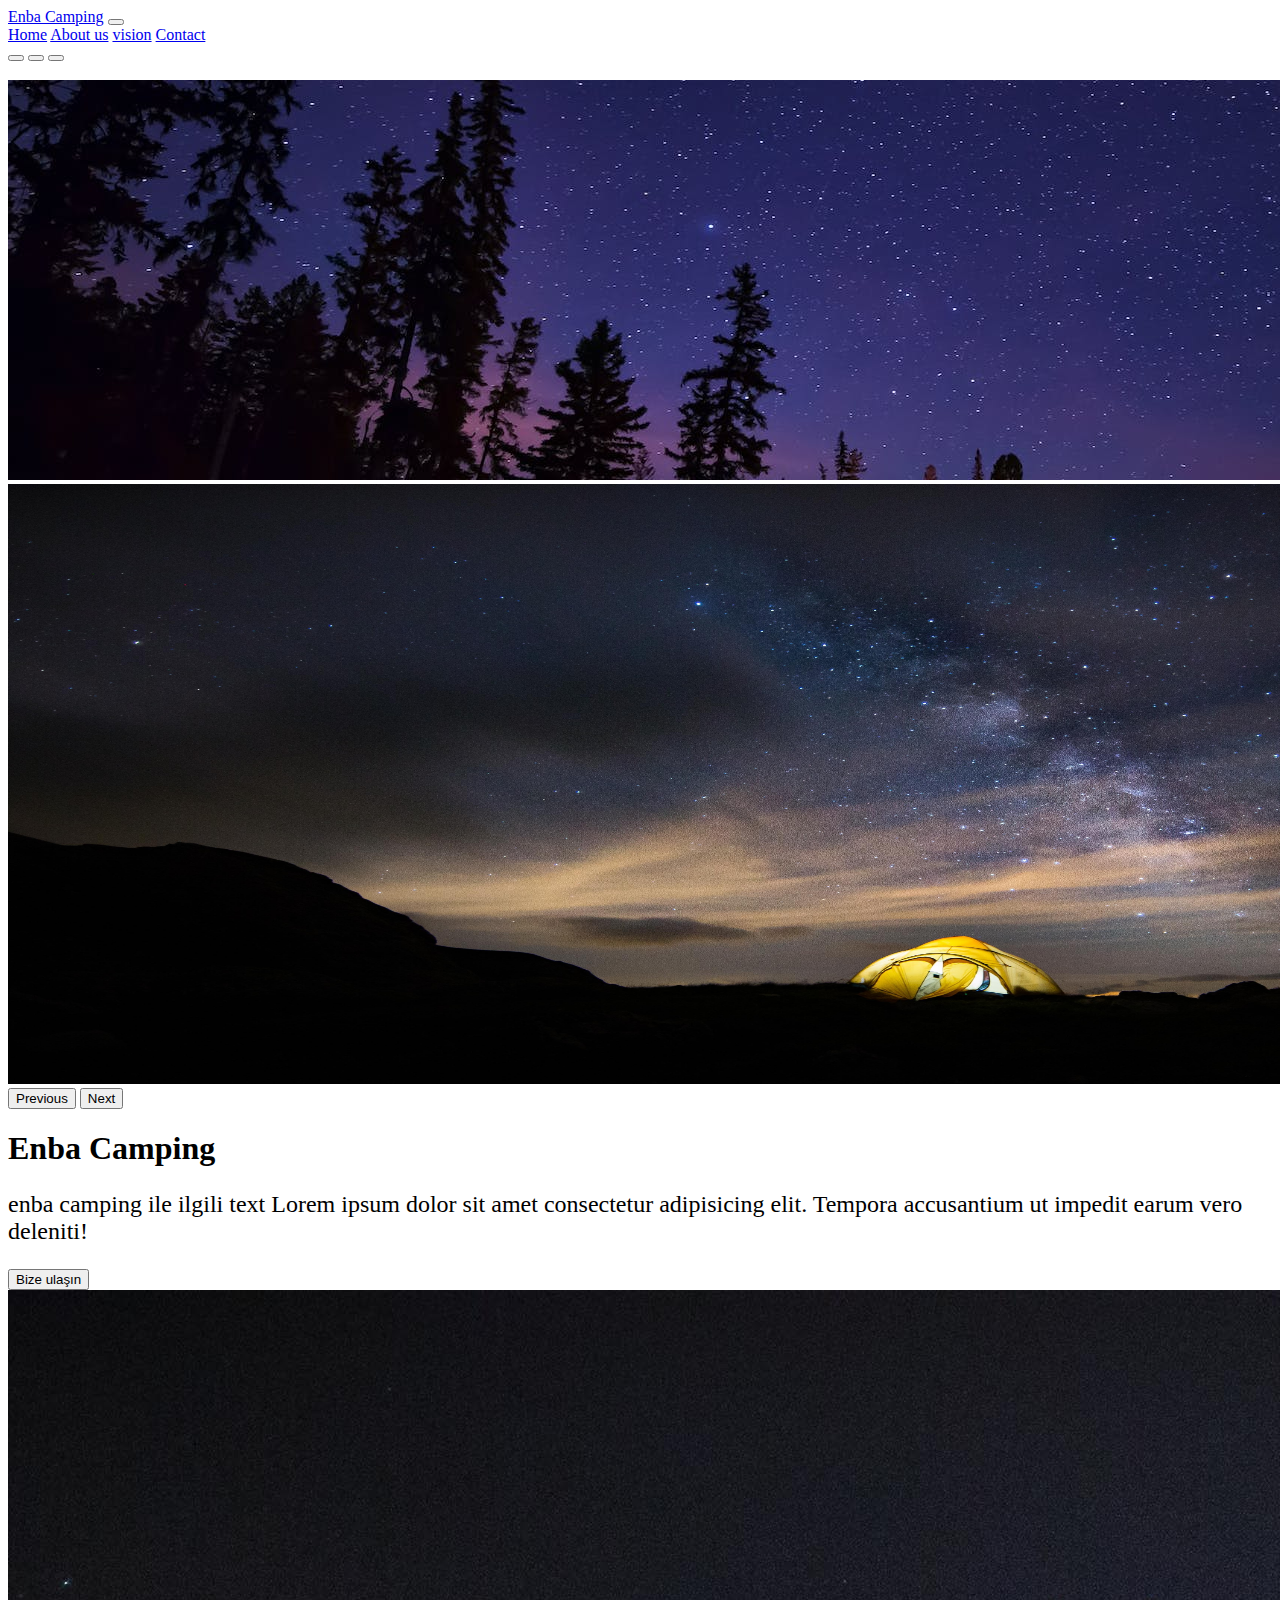
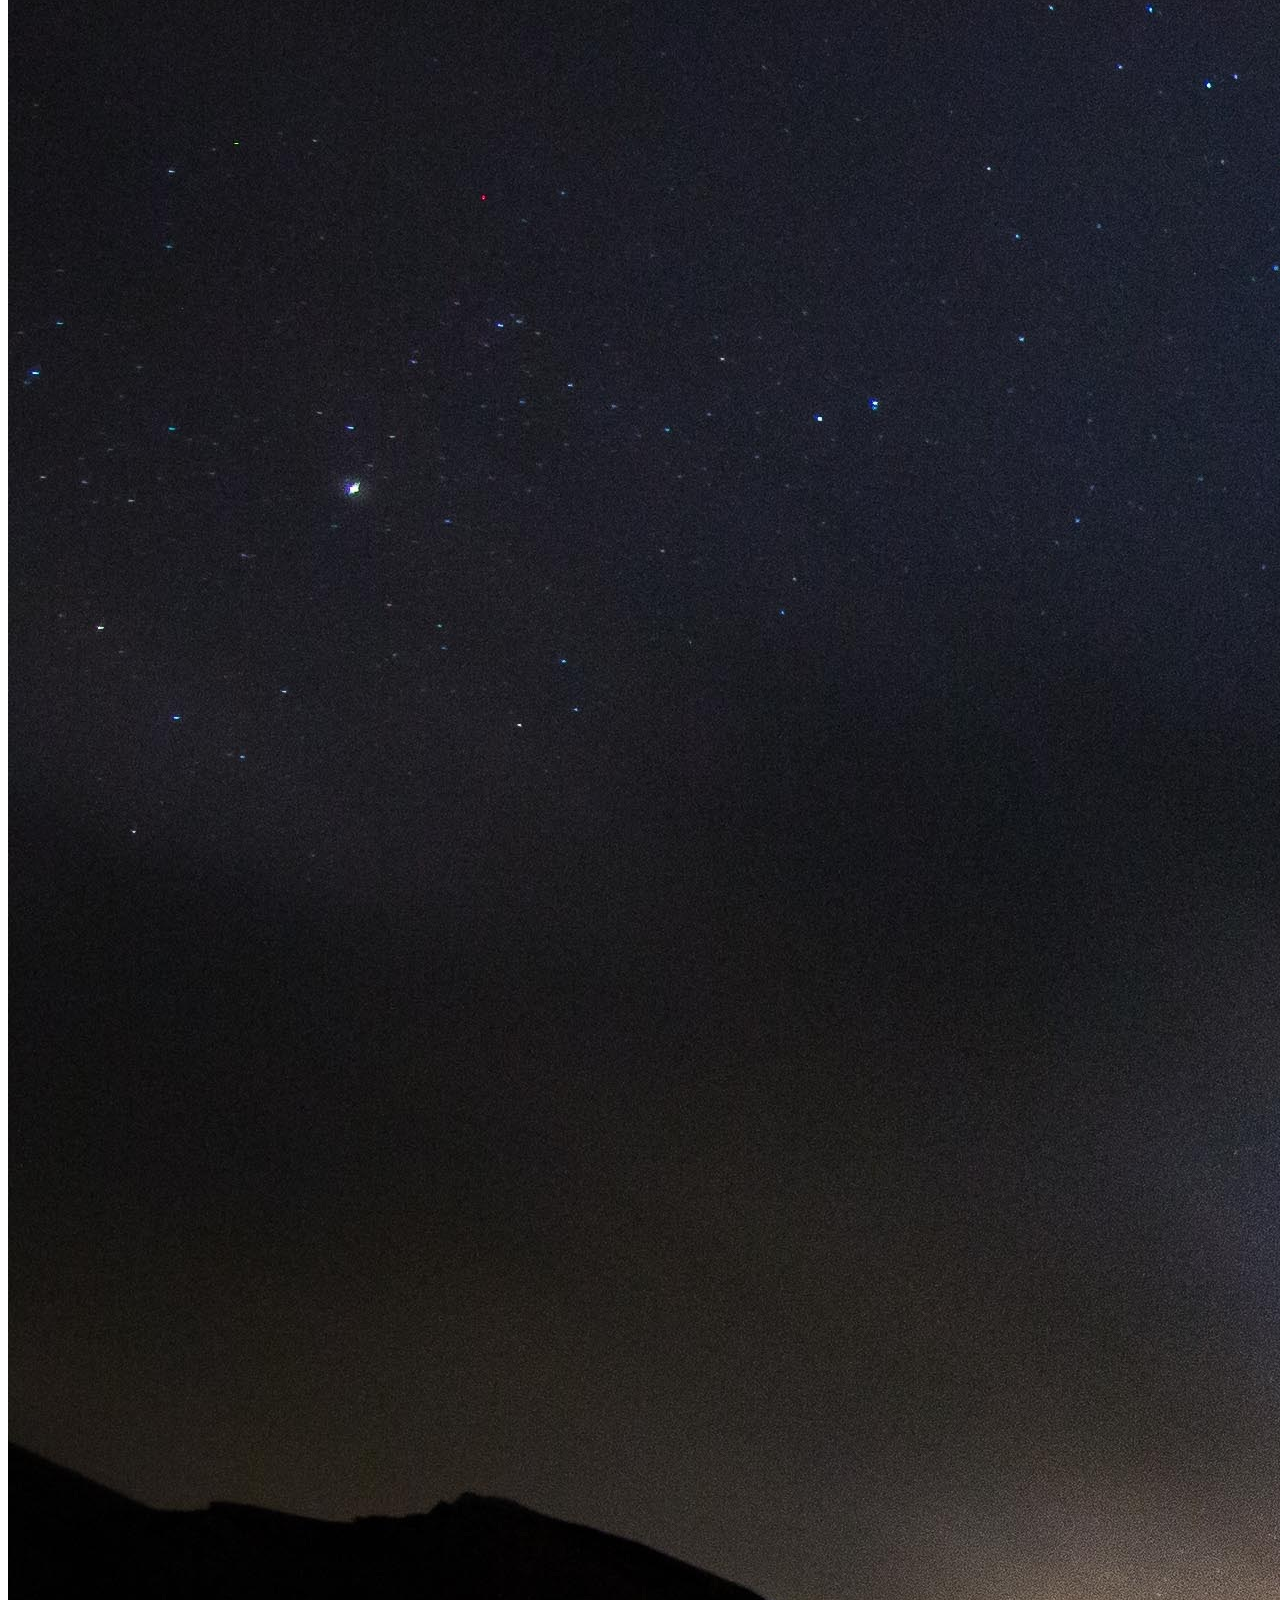
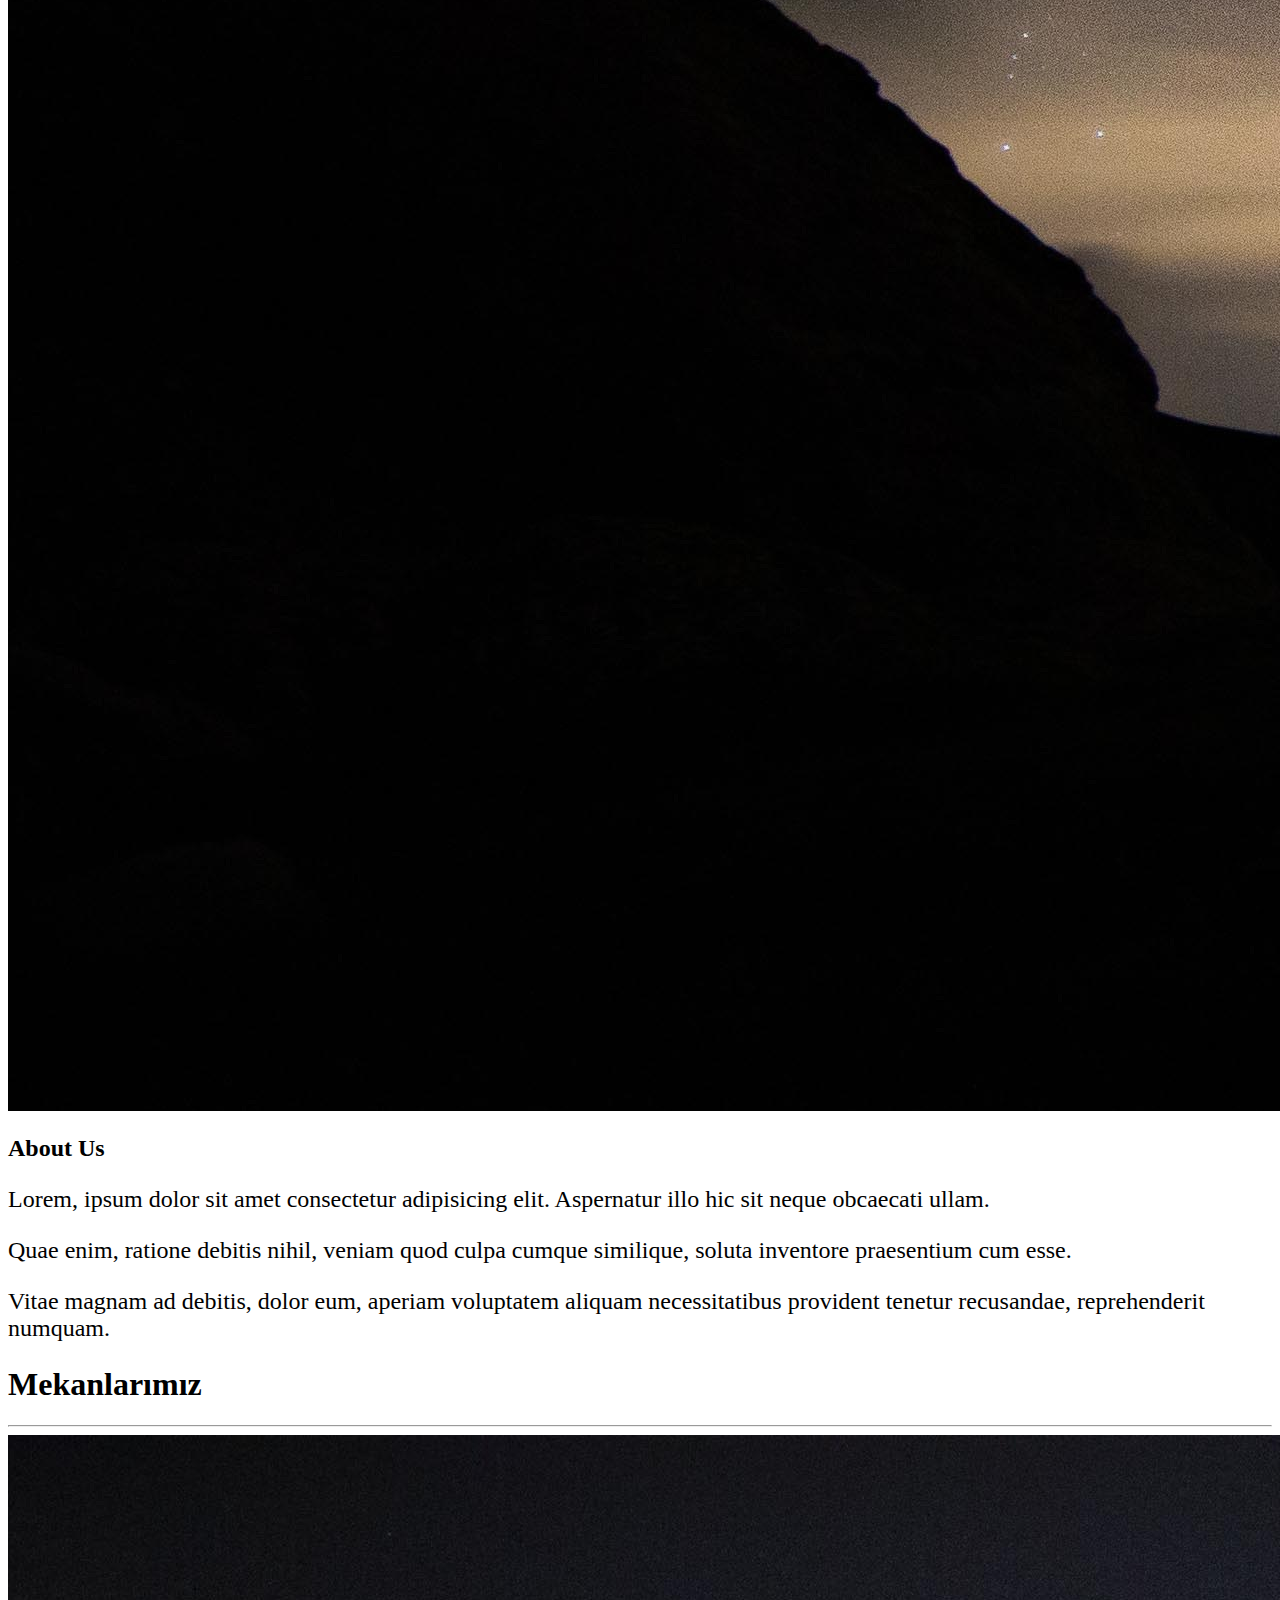
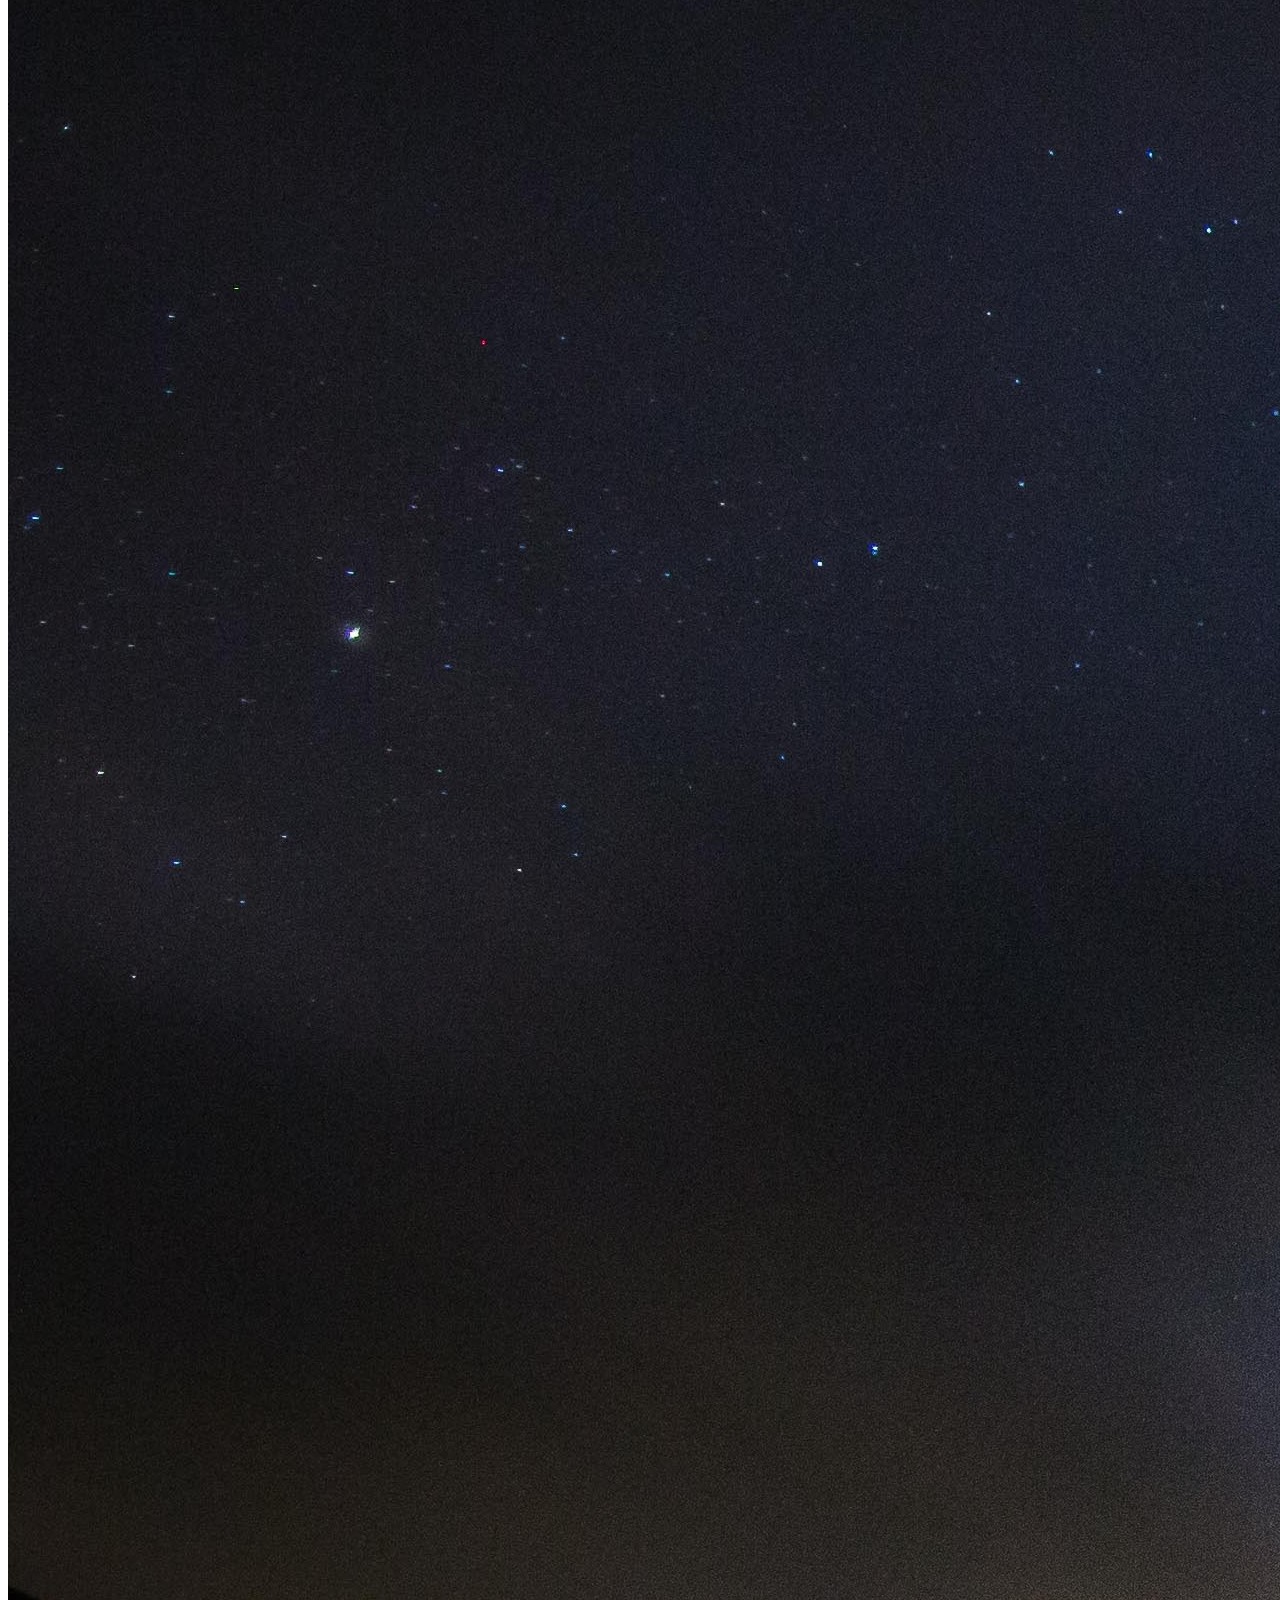
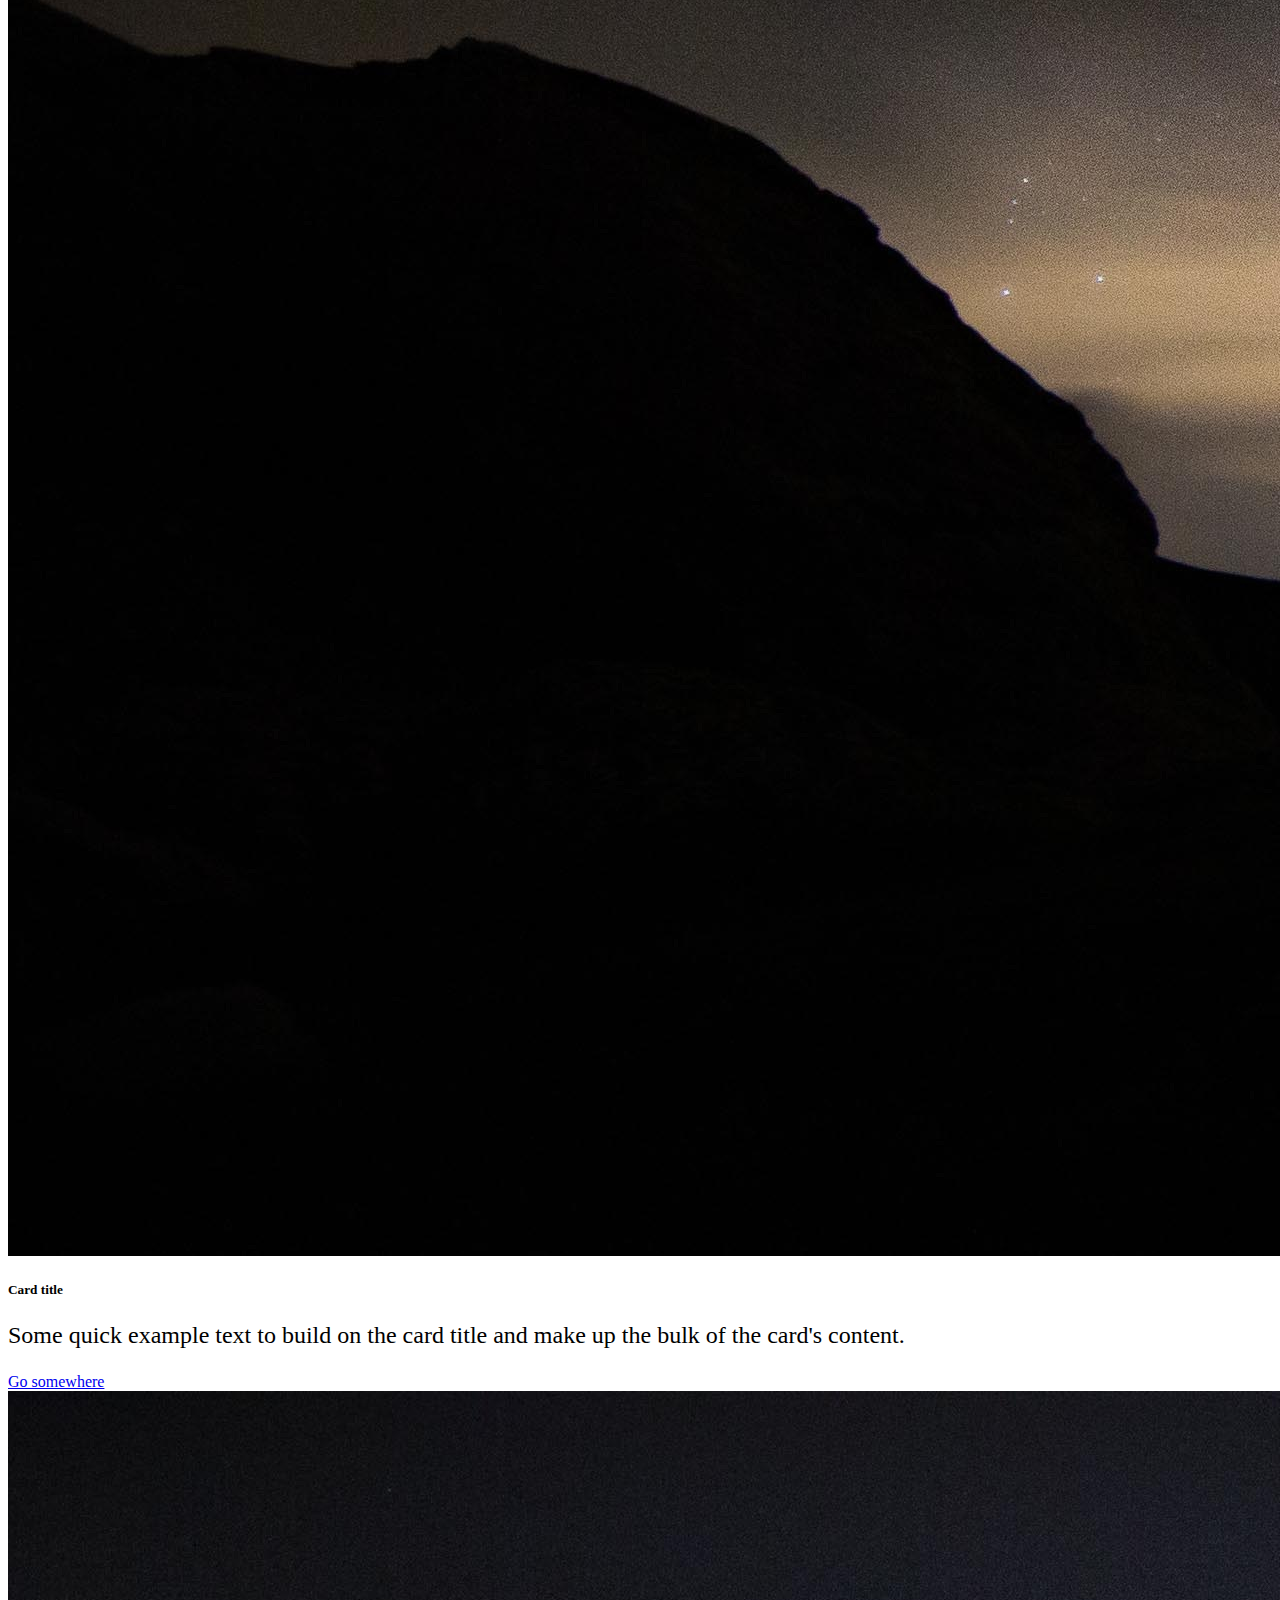
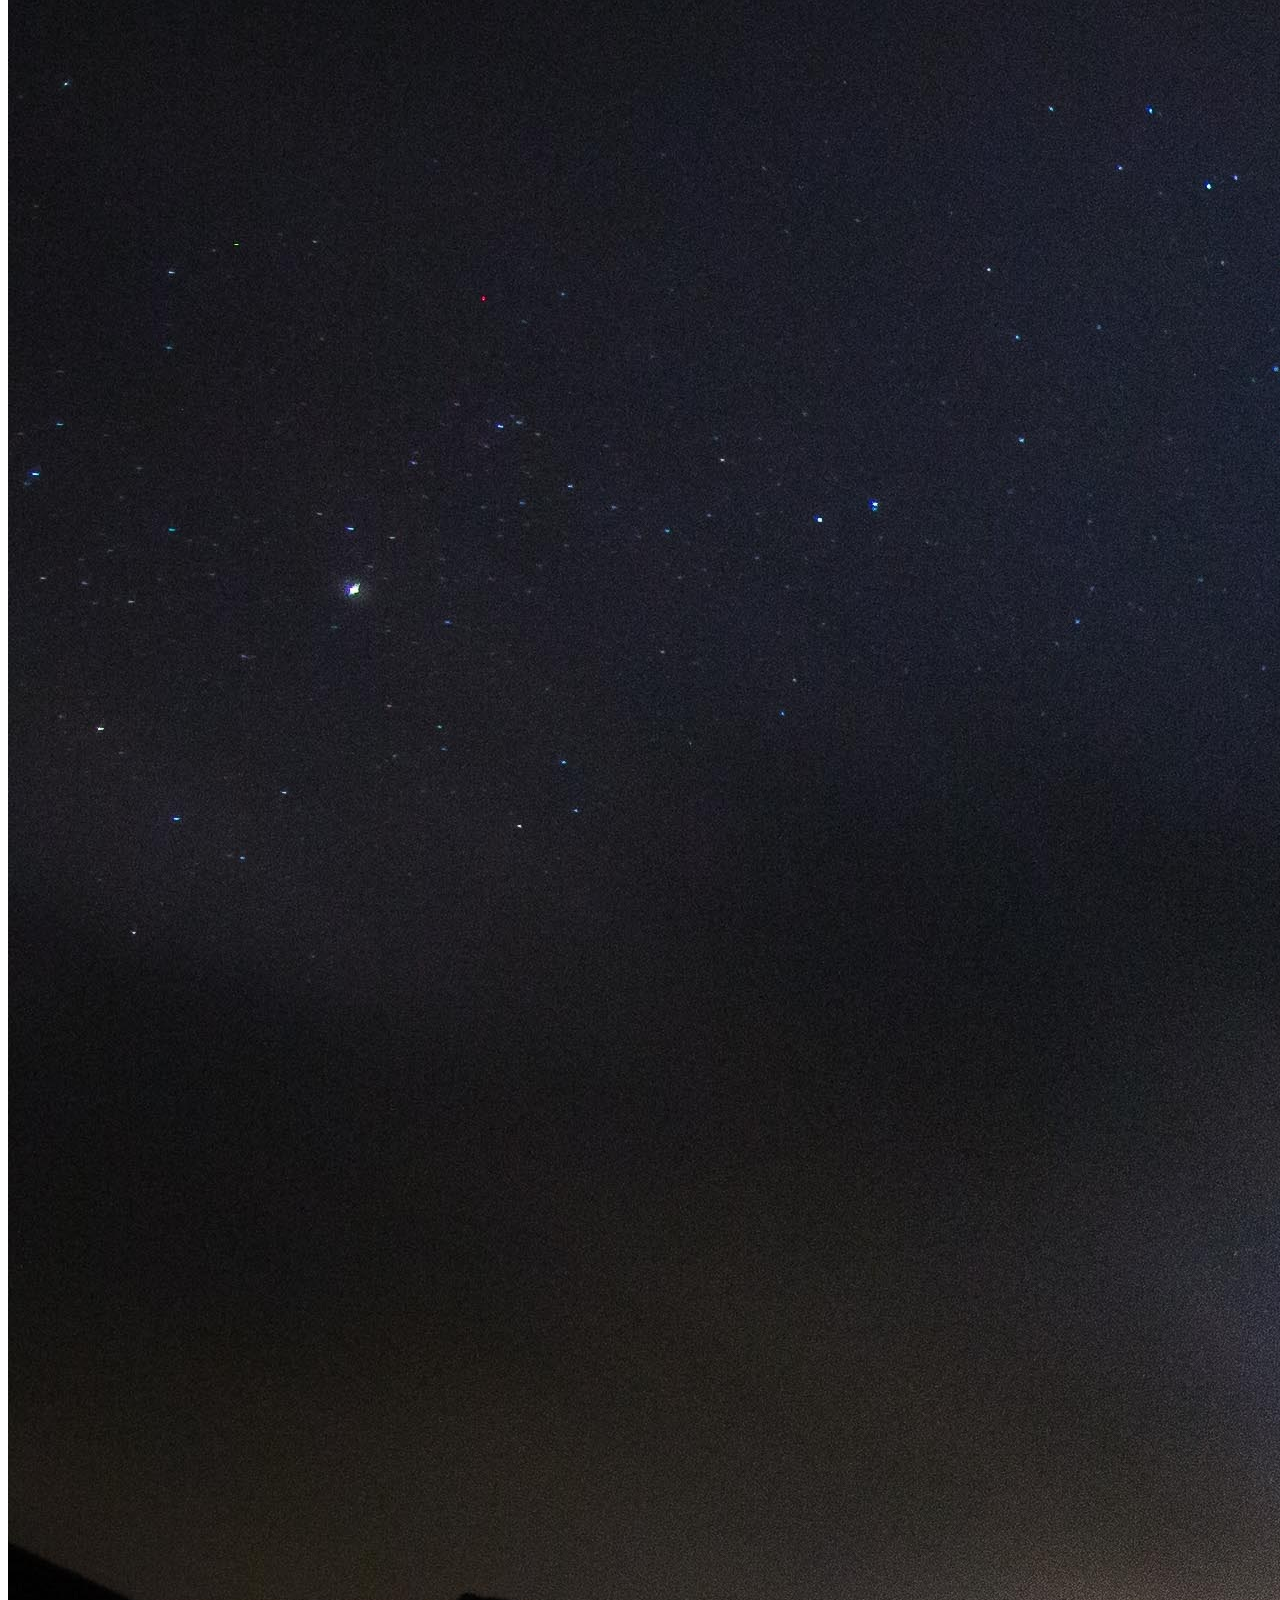
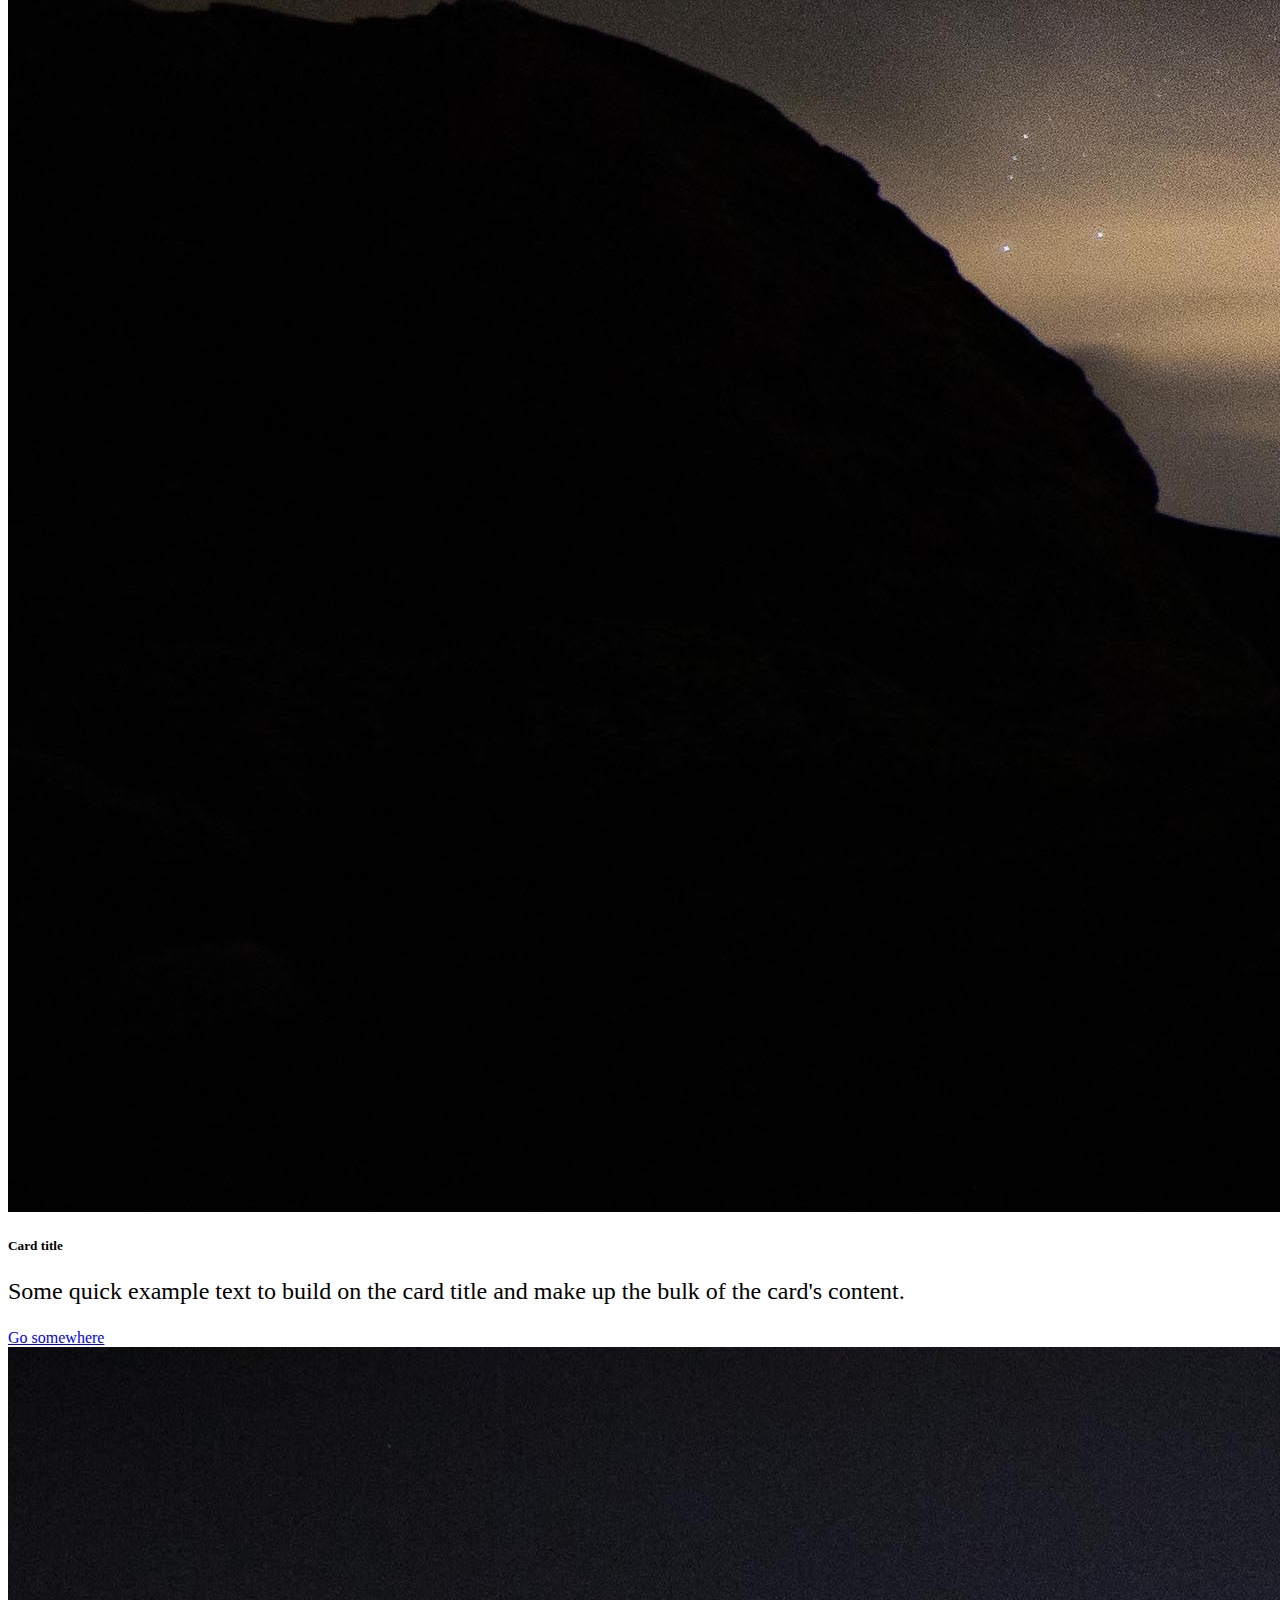
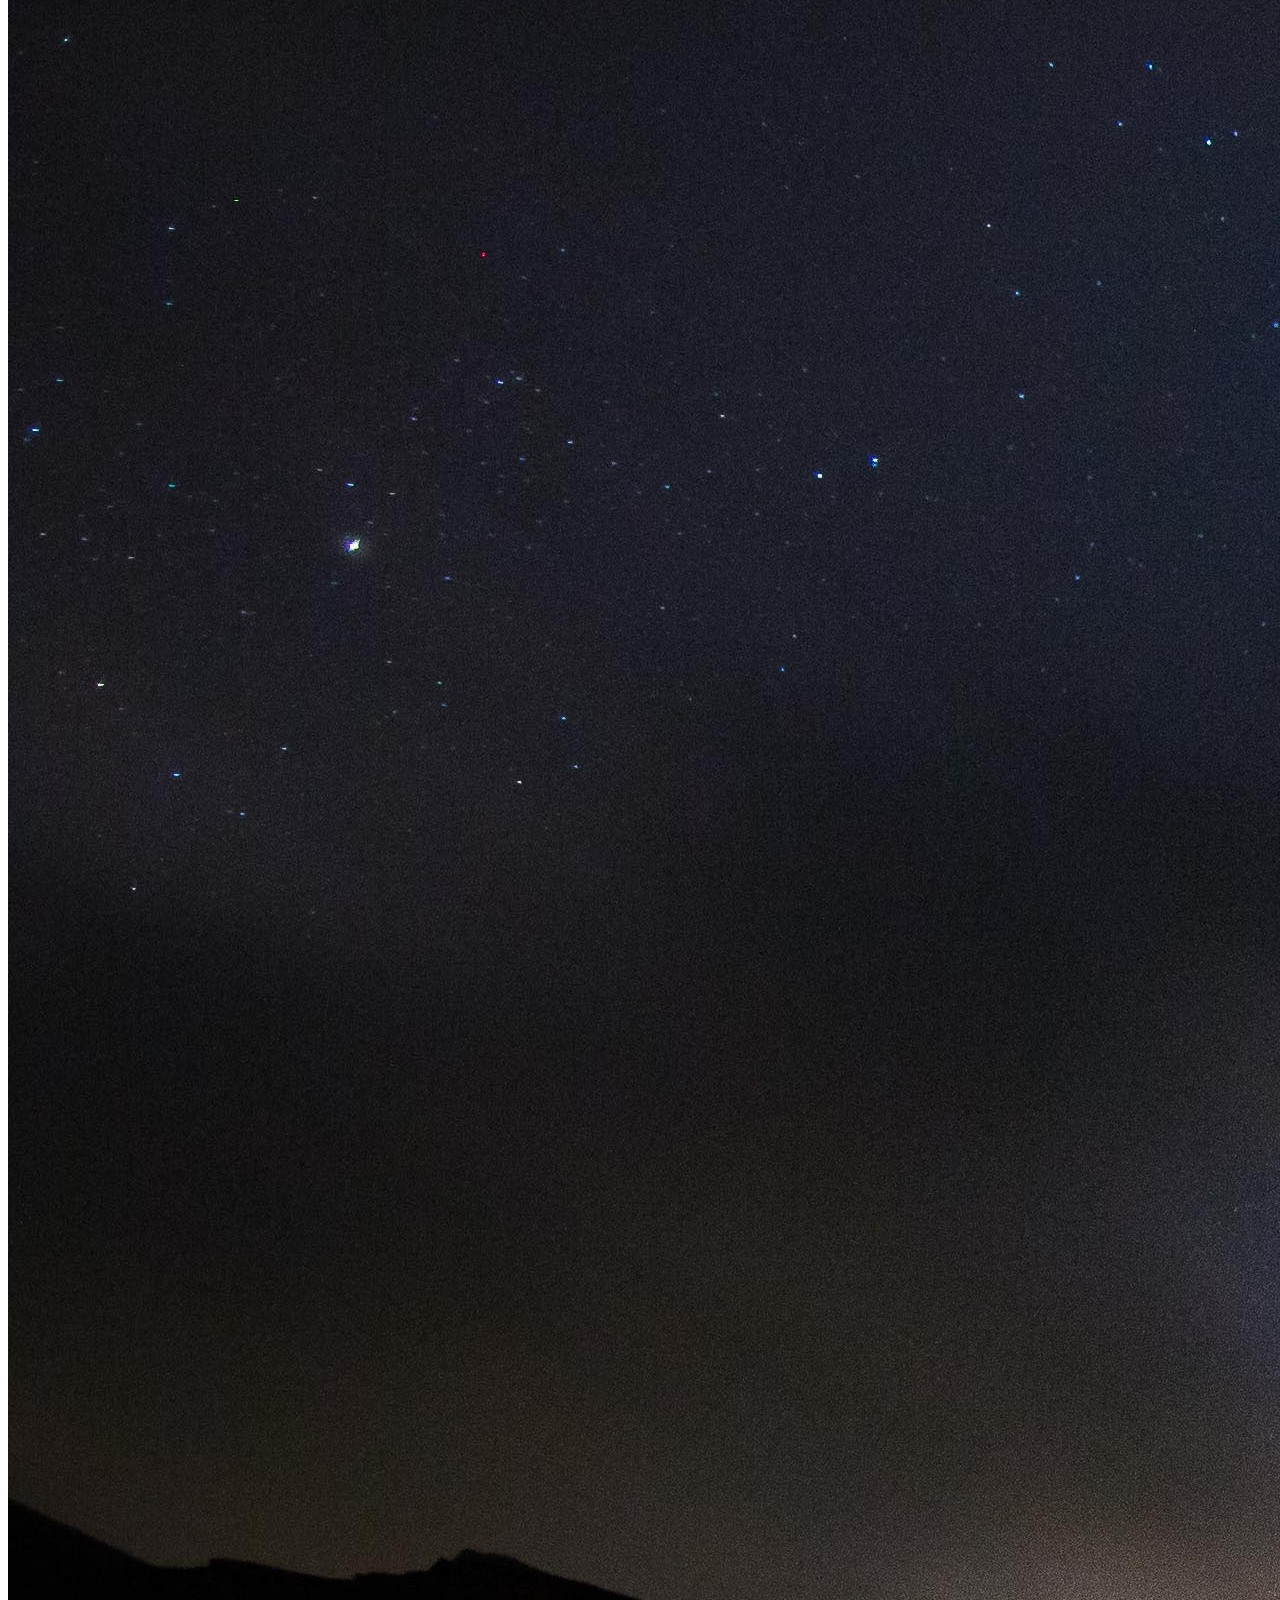
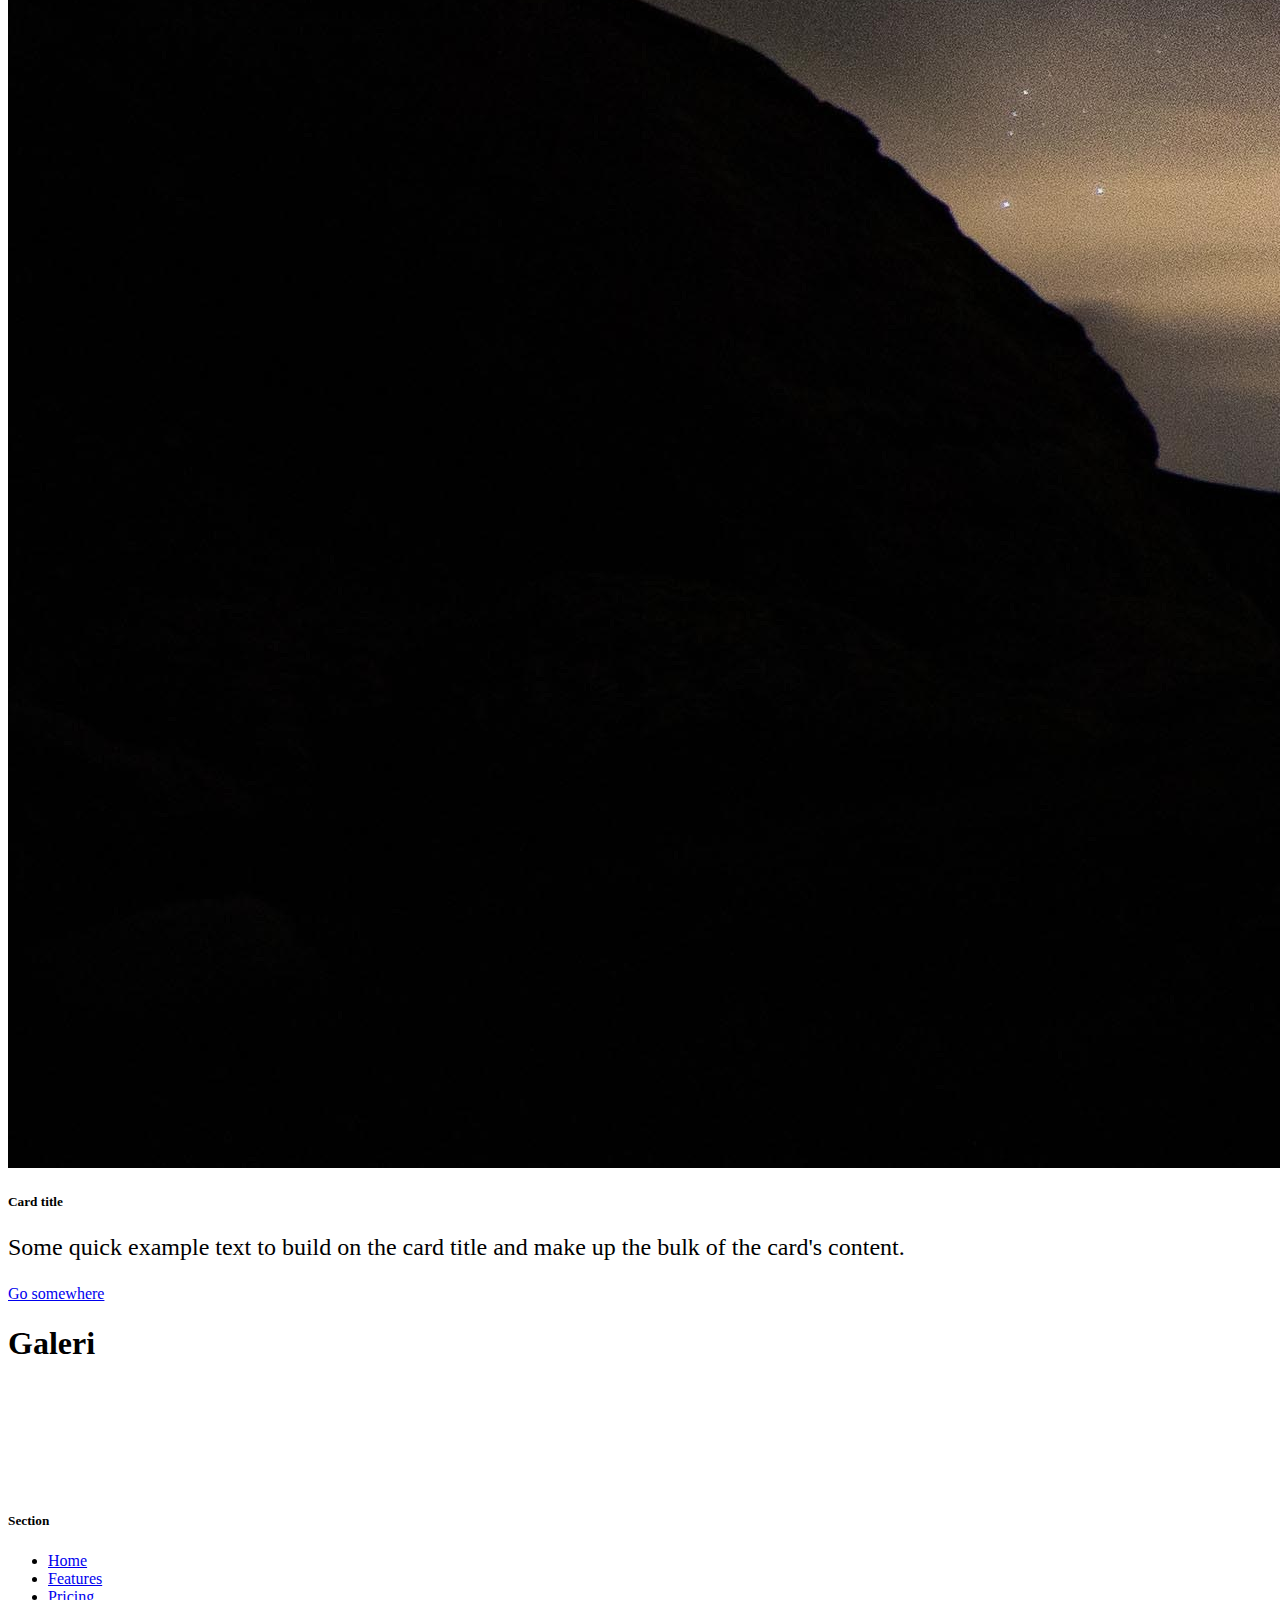
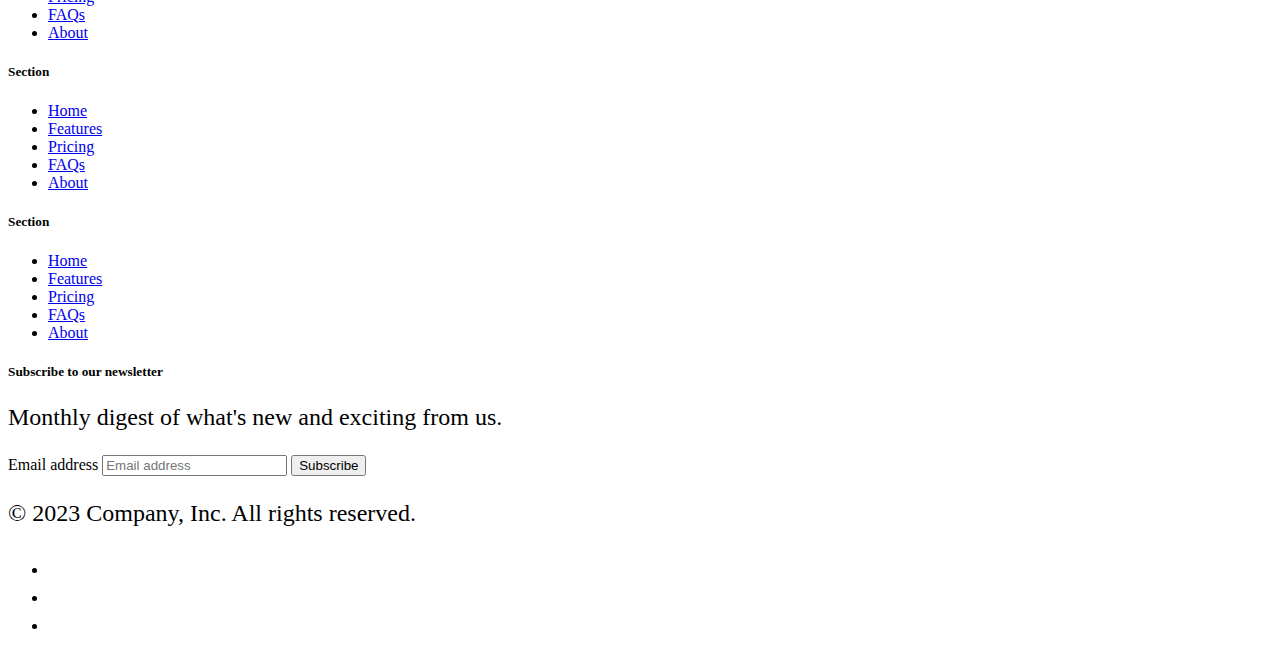
==== index.html @ dc897128 "deneme" ====
<!doctype html>
<html lang="en">

<head>
    <meta charset="utf-8">
    <meta name="viewport" content="width=device-width, initial-scale=1">
    <title>Enba Camping</title>
    <link href="https://cdn.jsdelivr.net/npm/bootstrap@5.3.2/dist/css/bootstrap.min.css" rel="stylesheet"
        integrity="sha384-T3c6CoIi6uLrA9TneNEoa7RxnatzjcDSCmG1MXxSR1GAsXEV/Dwwykc2MPK8M2HN" crossorigin="anonymous">
    <link rel="stylesheet" href="style/style.css">
    <link rel="preconnect" href="https://fonts.googleapis.com">
    <link rel="preconnect" href="https://fonts.gstatic.com" crossorigin>

</head>

<body>
    <script src="https://cdn.jsdelivr.net/npm/bootstrap@5.3.2/dist/js/bootstrap.bundle.min.js"
        integrity="sha384-C6RzsynM9kWDrMNeT87bh95OGNyZPhcTNXj1NW7RuBCsyN/o0jlpcV8Qyq46cDfL"
        crossorigin="anonymous"></script>


    <!-- NAV -->
    <div class="container-fluid ">
        <div class="row ">
            <nav class="navbar navbar-expand-lg bg-body-tertiary p-0 ">
                <div class="container-fluid bg-dark ">
                    <a class="navbar-brand text-light mb-2" href="#">Enba Camping</a>
                    <button class="navbar-toggler btn btn-light btn btn-outline-light bg-light m-2" type="button"
                        data-bs-toggle="collapse" data-bs-target="#navbarNavAltMarkup"
                        aria-controls="navbarNavAltMarkup" aria-expanded="false" aria-label="Toggle navigation">
                        <!-- BUTONUN EKRAN KÜÇÜLNCE ALT SATIRA GEÇMESİNİ İSTEMİYORUM. -->
                        <span class="navbar-toggler-icon "></span>
                    </button>
                    <div class="collapse navbar-collapse" id="navbarNavAltMarkup">
                        <div class="navbar-nav ms-auto"><!-- ms-auto ile navbar kısmı sağa gitti ama nasıl? -->
                            <a class="nav-link active text-light text-center" aria-current="page" href="index.html">Home</a>
                            <a class="nav-link text-light text-center" href="aboutus.html">About us</a>
                            <a class="nav-link text-light text-center" href="vision.html">vision</a>
                            <a class="nav-link disabled text-light text-center" href="contact.html"
                                aria-disabled="true">Contact</a>
                        </div>
                    </div>
                </div>
            </nav>
        </div>
    </div>

    <!-- NAV END -->

    <!-- CAROUSEL -->
    <div class="container-fluid">
        <div class="row">
            <div class="col-sm-12 col-md-12 col-lg-12 p-0 mb-0">
                <div id="carouselExampleFade" class="carousel slide carousel-fade">
                    <div class="carousel-indicators">
                        <button type="button" data-bs-target="#carouselExampleIndicators" data-bs-slide-to="0"
                            class="active" aria-current="true" aria-label="Slide 1"></button>
                        <button type="button" data-bs-target="#carouselExampleIndicators" data-bs-slide-to="1"
                            aria-label="Slide 2"></button>
                        <button type="button" data-bs-target="#carouselExampleIndicators" data-bs-slide-to="2"
                            aria-label="Slide 3"></button>
                    </div>
                    <div class="carousel-inner">
                        <div class="carousel-item active">
                            <img src="https://picsum.photos/seed/picsum/2000/400" alt="" class="w-100">
                        </div>
                        <div class="carousel-item">
                            <img src="images/pc.jpg" alt="">
                        </div>
                        <div class="carousel-item">
                            <img src="images/989600.jpg" height="600" width="1950"
                                alt=""><!-- GÖRSELLERİN BOYUTLARINI AYARLAYAMADIM! -->
                        </div>
                    </div>
                    <button class="carousel-control-prev" type="button" data-bs-target="#carouselExampleFade"
                        data-bs-slide="prev">
                        <span class="carousel-control-prev-icon" aria-hidden="true"></span>
                        <span class="visually-hidden">Previous</span>
                    </button>
                    <button class="carousel-control-next" type="button" data-bs-target="#carouselExampleFade"
                        data-bs-slide="next">
                        <span class="carousel-control-next-icon" aria-hidden="true"></span>
                        <span class="visually-hidden">Next</span>
                    </button>
                </div>
            </div>

        </div>
    </div>

    <!-- CAROUSEL END -->
 
    <!-- JUMB --> <!-- SİTE ORTASINDA BULUNAN DİKKAT ÇEKİCİ METİN -->
    <div class="container-fluid">
        <div class="row bg-dark border-top border-bottom">
            <div class="col-sm-8 offset-sm-2">
                <div class="p-5  bg-body-tertiary rounded-3 jumb ">
                    <div class="container-fluid py-5 text-center">
                        <h1 class="display-2 fw-bold ">Enba Camping</h1>
                        <p class=" fs-4 ">enba camping ile ilgili text Lorem ipsum dolor sit amet consectetur
                            adipisicing elit. Tempora accusantium ut impedit earum vero deleniti!</p>
                        <button class="btn btn-primary btn-lg text" type="button">Bize ulaşın</button>
                    </div>
                </div>
            </div>
        </div>
        <!-- JUMB END -->

        <!-- ABOUT US -->
        <div class="container-fluid p-0 bg-dark text-light">
            <div class="row">
                <div class="col-sm-6 ps-0">
                    <img src="images/989600.jpg" alt="" class="w-100 ">
                </div>
                <div class="col-sm-6 d-flex justify-content-center align-items-center ">
                    <div class="text-center">
                        <h2 class="fw-bold display-4 ">About Us</h2><!-- ABOUT US YANINDAKİ BOŞLUK GİTMEDİ -->

                        <p>Lorem, ipsum dolor sit amet consectetur adipisicing elit. Aspernatur illo hic sit neque
                            obcaecati
                            ullam.</p>
                        <p>Quae enim, ratione debitis nihil, veniam quod culpa cumque similique, soluta inventore
                            praesentium
                            cum esse.</p>
                        <p>Vitae magnam ad debitis, dolor eum, aperiam voluptatem aliquam necessitatibus provident
                            tenetur
                            recusandae, reprehenderit numquam.</p>


                    </div>
                </div>
            </div>
        </div>
        <!-- ABOUT US END -->

        <!-- PRODUCT -->

        <div class="container mt-sm-5">
            <div class="row text-center ">
                <h1 class="d-flex justify-content-start">Mekanlarımız</h1>
                <hr>
                <div class="col-sm-4  mb-2">
                    <div class="card">
                        <img src="images/989600.jpg" class="card-img-top" alt="...">
                        <div class="card-body">
                            <h5 class="card-title">Card title</h5>
                            <p class="card-text">Some quick example text to build on the card title and make up the bulk
                                of the card's content.</p>
                            <a href="#" class="btn btn-primary">Go somewhere</a>
                        </div>
                    </div>
                </div>
                <div class="col-sm-4  mb-2">
                    <div class="card">
                        <img src="images/989600.jpg" class="card-img-top" alt="...">
                        <div class="card-body">
                            <h5 class="card-title">Card title</h5>
                            <p class="card-text">Some quick example text to build on the card title and make up the bulk
                                of the card's content.</p>
                            <a href="#" class="btn btn-primary">Go somewhere</a>
                        </div>
                    </div>
                </div>
                <div class="col-sm-4  mb-2">
                    <div class="card">
                        <img src="images/989600.jpg" class="card-img-top" alt="...">
                        <div class="card-body">
                            <h5 class="card-title">Card title</h5>
                            <p class="card-text">Some quick example text to build on the card title and make up the bulk
                                of the card's content.</p>
                            <a href="#" class="btn btn-primary">Go somewhere</a>
                        </div>
                    </div>
                </div>

            </div>


            <!-- PRODUCT END -->

            <!-- PROJECT -->

            <div class="row my-4">
                <div class="col-sm-12">
                    <h1>Galeri</h1>
                </div>
                <div class="col-sm col-6 mb-1"><img src="https://picsum.photos/id/37/100/80" alt=""
                        class="w-100 img-thumbnail">
                </div>
                <div class="col-sm col-6 mb-1"><img src="https://picsum.photos/id/27/100/80" alt=""
                        class="w-100 img-thumbnail">
                </div>
                <div class="col-sm col-6 mb-1"><img src="https://picsum.photos/id/297/100/80" alt=""
                        class="w-100 img-thumbnail">
                </div>
                <div class="col-sm col-6 mb-1"><img src="https://picsum.photos/id/247/100/80" alt=""
                        class="w-100 img-thumbnail">
                </div>
                <div class="col-sm col-6 mb-1"><img src="https://picsum.photos/id/7/100/80" alt=""
                        class="w-100 img-thumbnail">
                </div>
                <div class="col-sm col-6 mb-1"><img src="https://picsum.photos/id/9/100/80" alt=""
                        class="w-100 img-thumbnail">
                </div>
            </div>
        </div>
        <!-- .col-sm*8>img.w-100[src="https://picsum.photos/id/2$/100/80"] -->
    </div>
    <!-- PROJECT END -->

    <!-- FOOTER -->
    <div class="bg-dark text-light"> <!-- YAZILAR BEYAZ OLMUYOR -->
        <div class="container">
            <footer class="pt-5 mt-5 ">
                <div class="row ">
                    <div class="col-6 col-md-2 mb-3">
                        <h5>Section</h5>
                        <ul class="nav flex-column ">
                            <li class="nav-item mb-2"><a href="#" class="nav-link p-0 text-body-secondary">Home</a></li>
                            <li class="nav-item mb-2"><a href="#" class="nav-link p-0 text-body-secondary">Features</a>
                            </li>
                            <li class="nav-item mb-2"><a href="#" class="nav-link p-0 text-body-secondary">Pricing</a>
                            </li>
                            <li class="nav-item mb-2"><a href="#" class="nav-link p-0 text-body-secondary">FAQs</a></li>
                            <li class="nav-item mb-2"><a href="#" class="nav-link p-0 text-body-secondary">About</a>
                            </li>
                        </ul>
                    </div>

                    <div class="col-6 col-md-2 mb-3">
                        <h5>Section</h5>
                        <ul class="nav flex-column">
                            <li class="nav-item mb-2"><a href="#" class="nav-link p-0 text-body-secondary">Home</a></li>
                            <li class="nav-item mb-2"><a href="#" class="nav-link p-0 text-body-secondary">Features</a>
                            </li>
                            <li class="nav-item mb-2"><a href="#" class="nav-link p-0 text-body-secondary">Pricing</a>
                            </li>
                            <li class="nav-item mb-2"><a href="#" class="nav-link p-0 text-body-secondary">FAQs</a></li>
                            <li class="nav-item mb-2"><a href="#" class="nav-link p-0 text-body-secondary">About</a>
                            </li>
                        </ul>
                    </div>

                    <div class="col-6 col-md-2 mb-3">
                        <h5>Section</h5>
                        <ul class="nav flex-column">
                            <li class="nav-item mb-2"><a href="#" class="nav-link p-0 text-body-secondary">Home</a></li>
                            <li class="nav-item mb-2"><a href="#" class="nav-link p-0 text-body-secondary">Features</a>
                            </li>
                            <li class="nav-item mb-2"><a href="#" class="nav-link p-0 text-body-secondary">Pricing</a>
                            </li>
                            <li class="nav-item mb-2"><a href="#" class="nav-link p-0 text-body-secondary">FAQs</a></li>
                            <li class="nav-item mb-2"><a href="#" class="nav-link p-0 text-body-secondary">About</a>
                            </li>
                        </ul>
                    </div>

                    <div class="col-md-5 offset-md-1 mb-3">
                        <form>
                            <h5>Subscribe to our newsletter</h5>
                            <p>Monthly digest of what's new and exciting from us.</p>
                            <div class="d-flex flex-column flex-sm-row w-100 gap-2">
                                <label for="newsletter1" class="visually-hidden">Email address</label>
                                <input id="newsletter1" type="text" class="form-control" placeholder="Email address">
                                <button class="btn btn-primary" type="button">Subscribe</button>
                            </div>
                        </form>
                    </div>
                </div>

                <div class="d-flex flex-column flex-sm-row justify-content-between border-top">
                    <p>© 2023 Company, Inc. All rights reserved.</p>
                    <ul class="list-unstyled d-flex">
                        <li class="ms-3"><a class="link-body-emphasis" href="#"><svg class="bi" width="24" height="24">
                                    <use xlink:href="#twitter"></use>
                                </svg></a></li>
                        <li class="ms-3"><a class="link-body-emphasis" href="#"><svg class="bi" width="24" height="24">
                                    <use xlink:href="#instagram"></use>
                                </svg></a></li>
                        <li class="ms-3"><a class="link-body-emphasis" href="#"><svg class="bi" width="24" height="24">
                                    <use xlink:href="#facebook"></use>
                                </svg></a></li>
                    </ul>
                </div>
            </footer>
        </div>
    </div>
    <!-- FOOTER END -->
    </div>

  
</body>

</html>
---- style/style.css ----
.jumb
{
vertical-align: inherit;

}
/* a
{
    color: white;  /* BU ETİKET ÇALIŞMADI NEDEN */

p
{
 font-size: 24px;
 
}
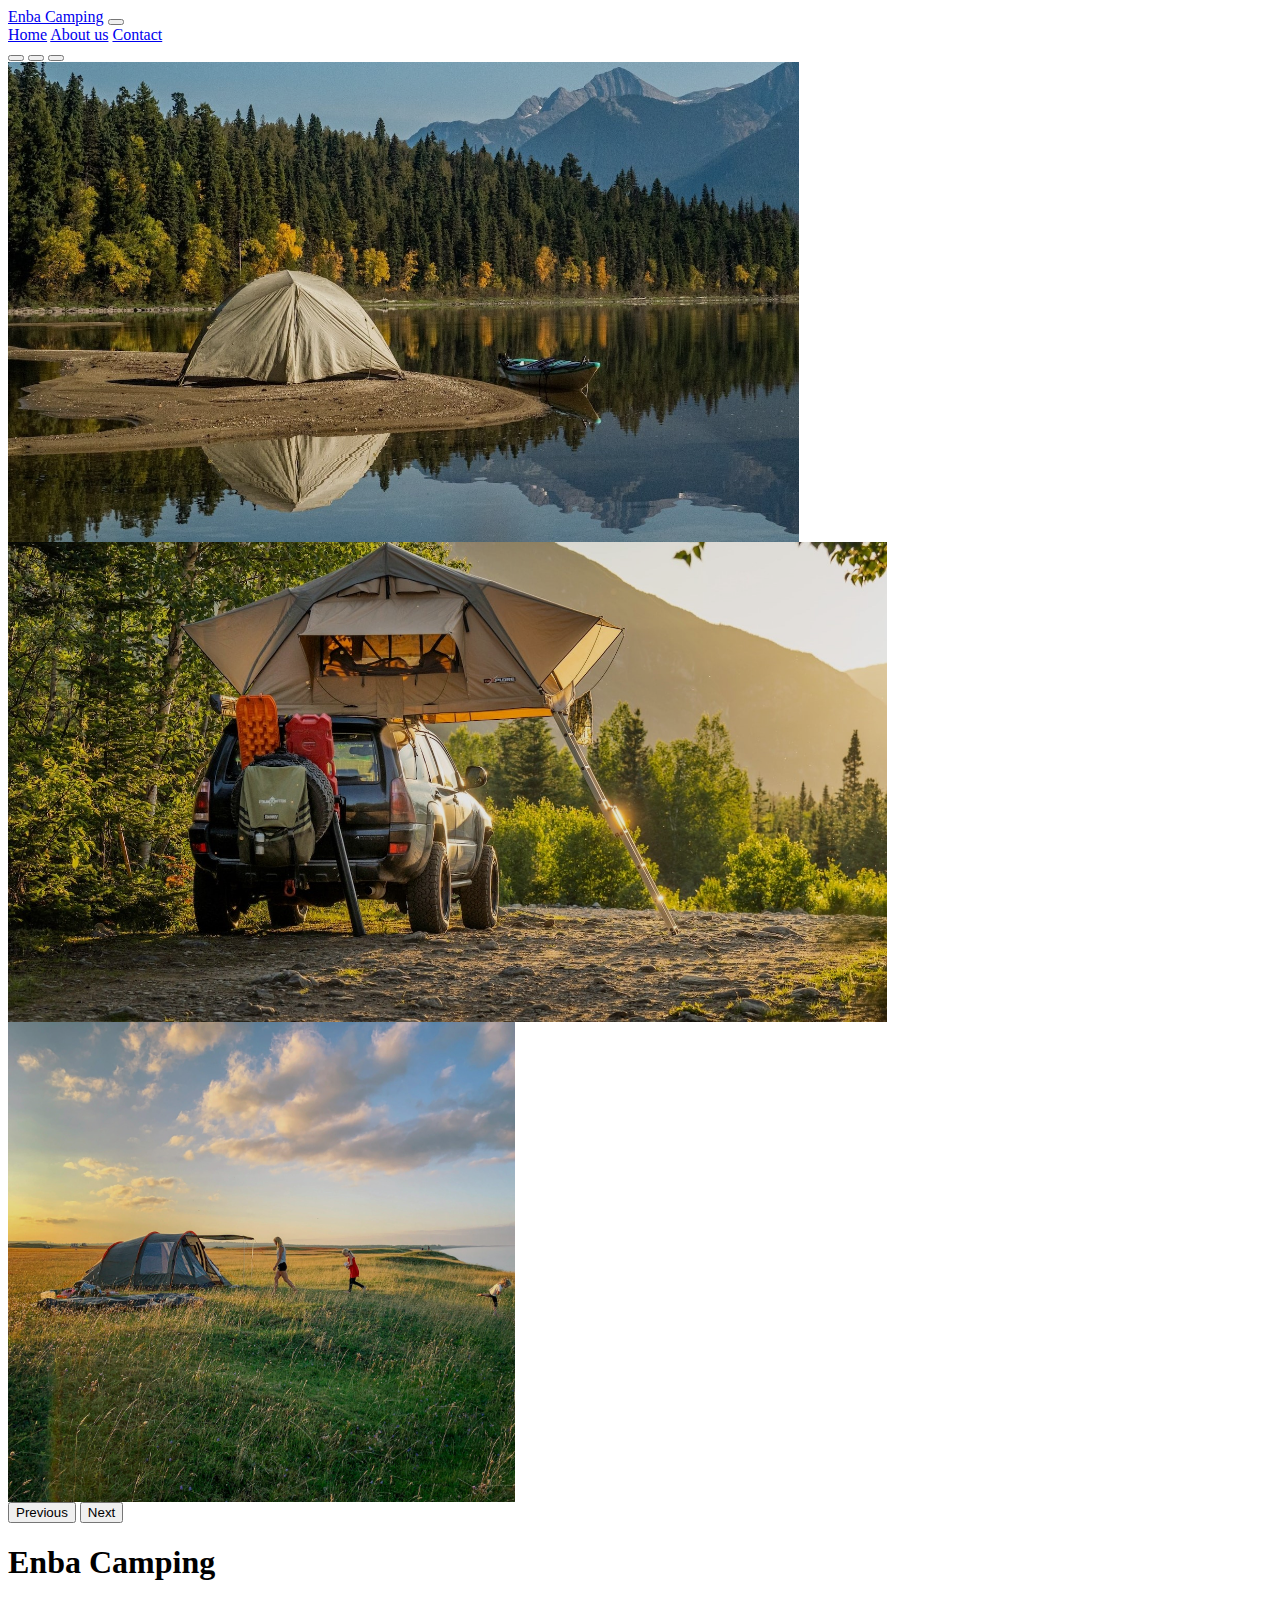
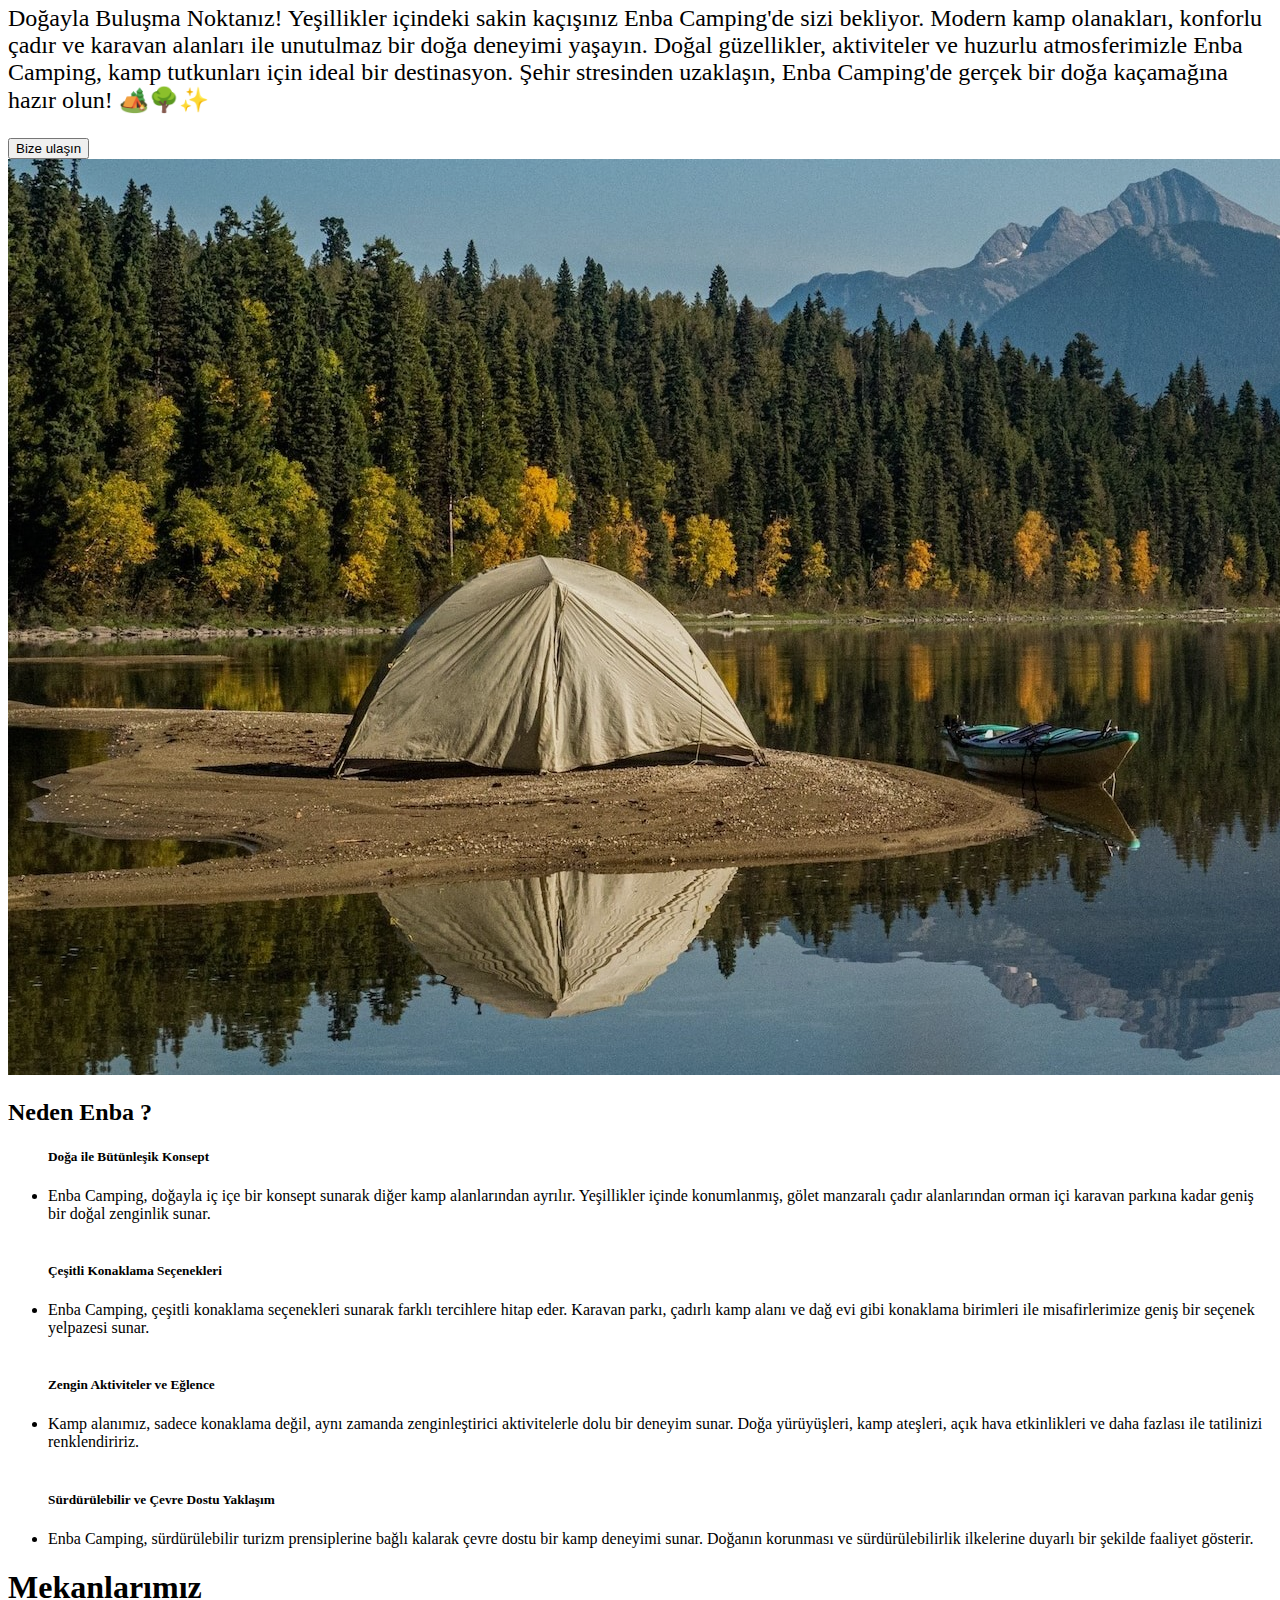
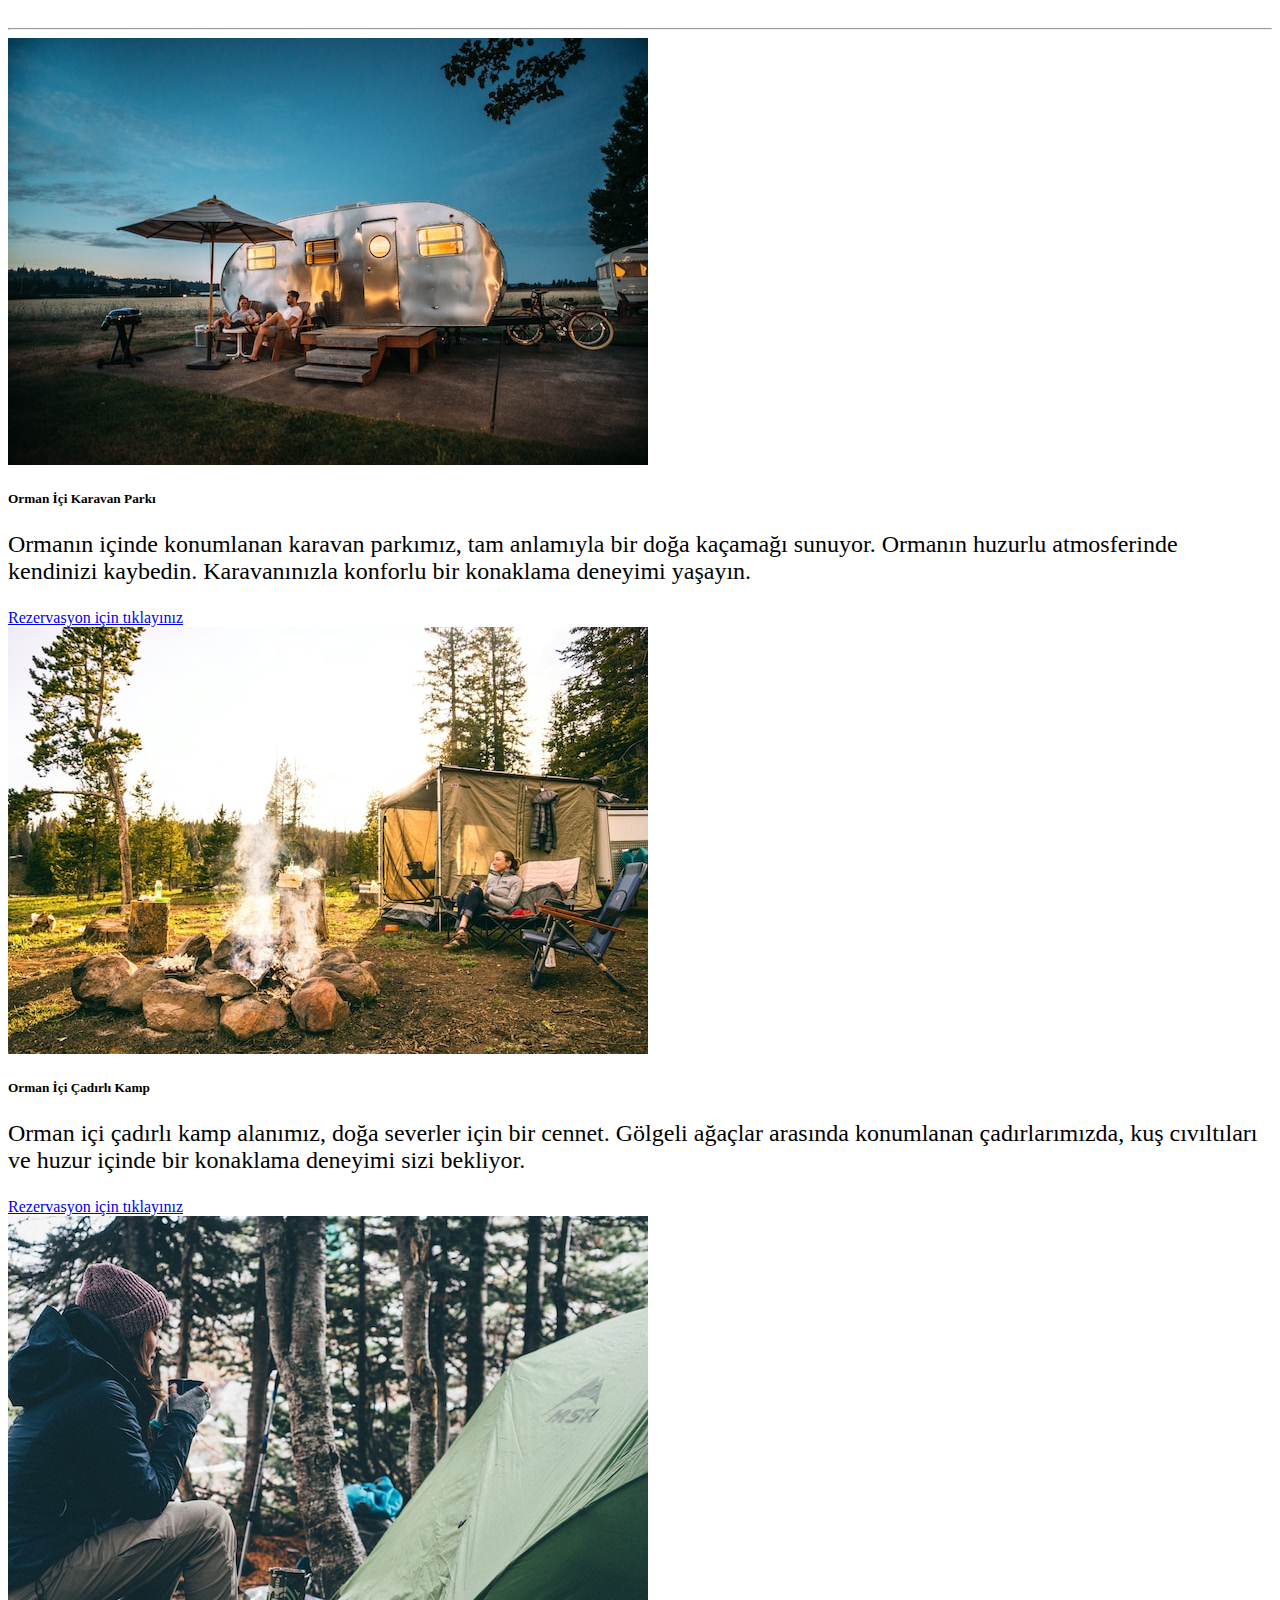
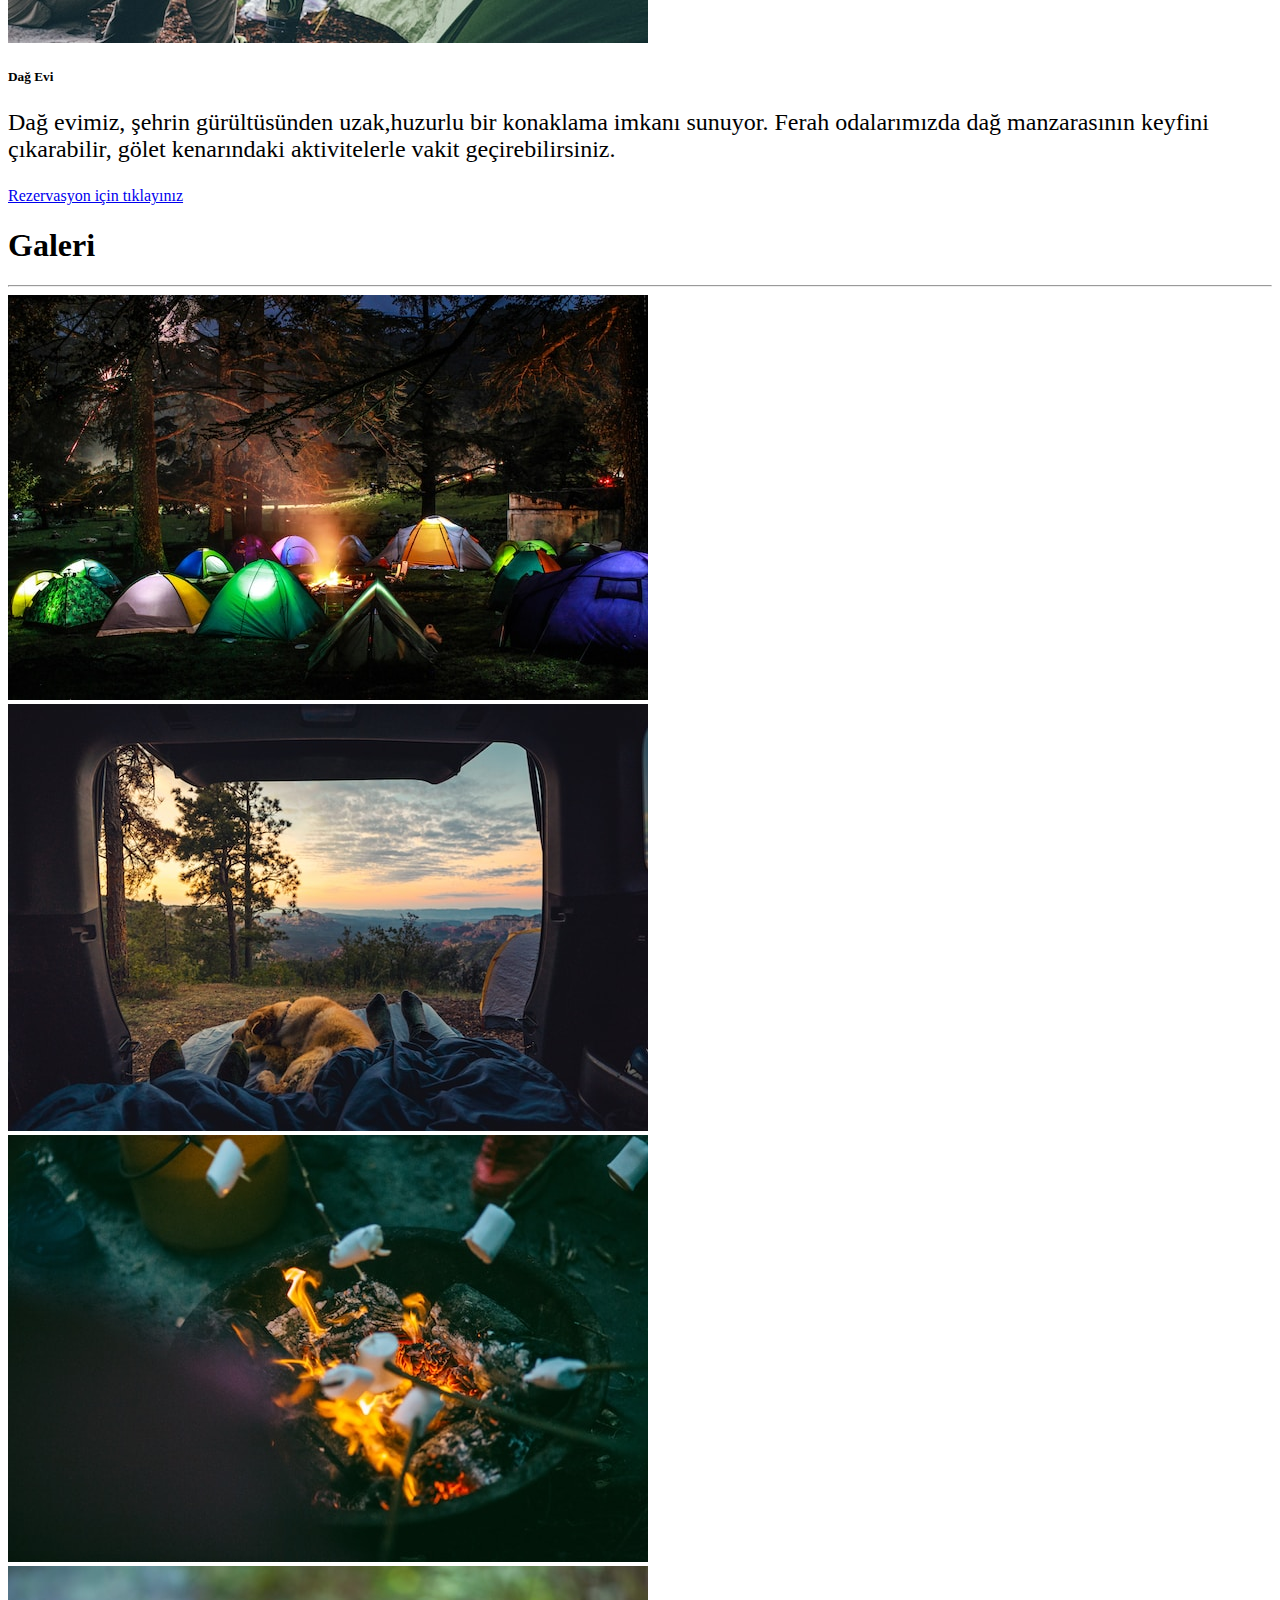
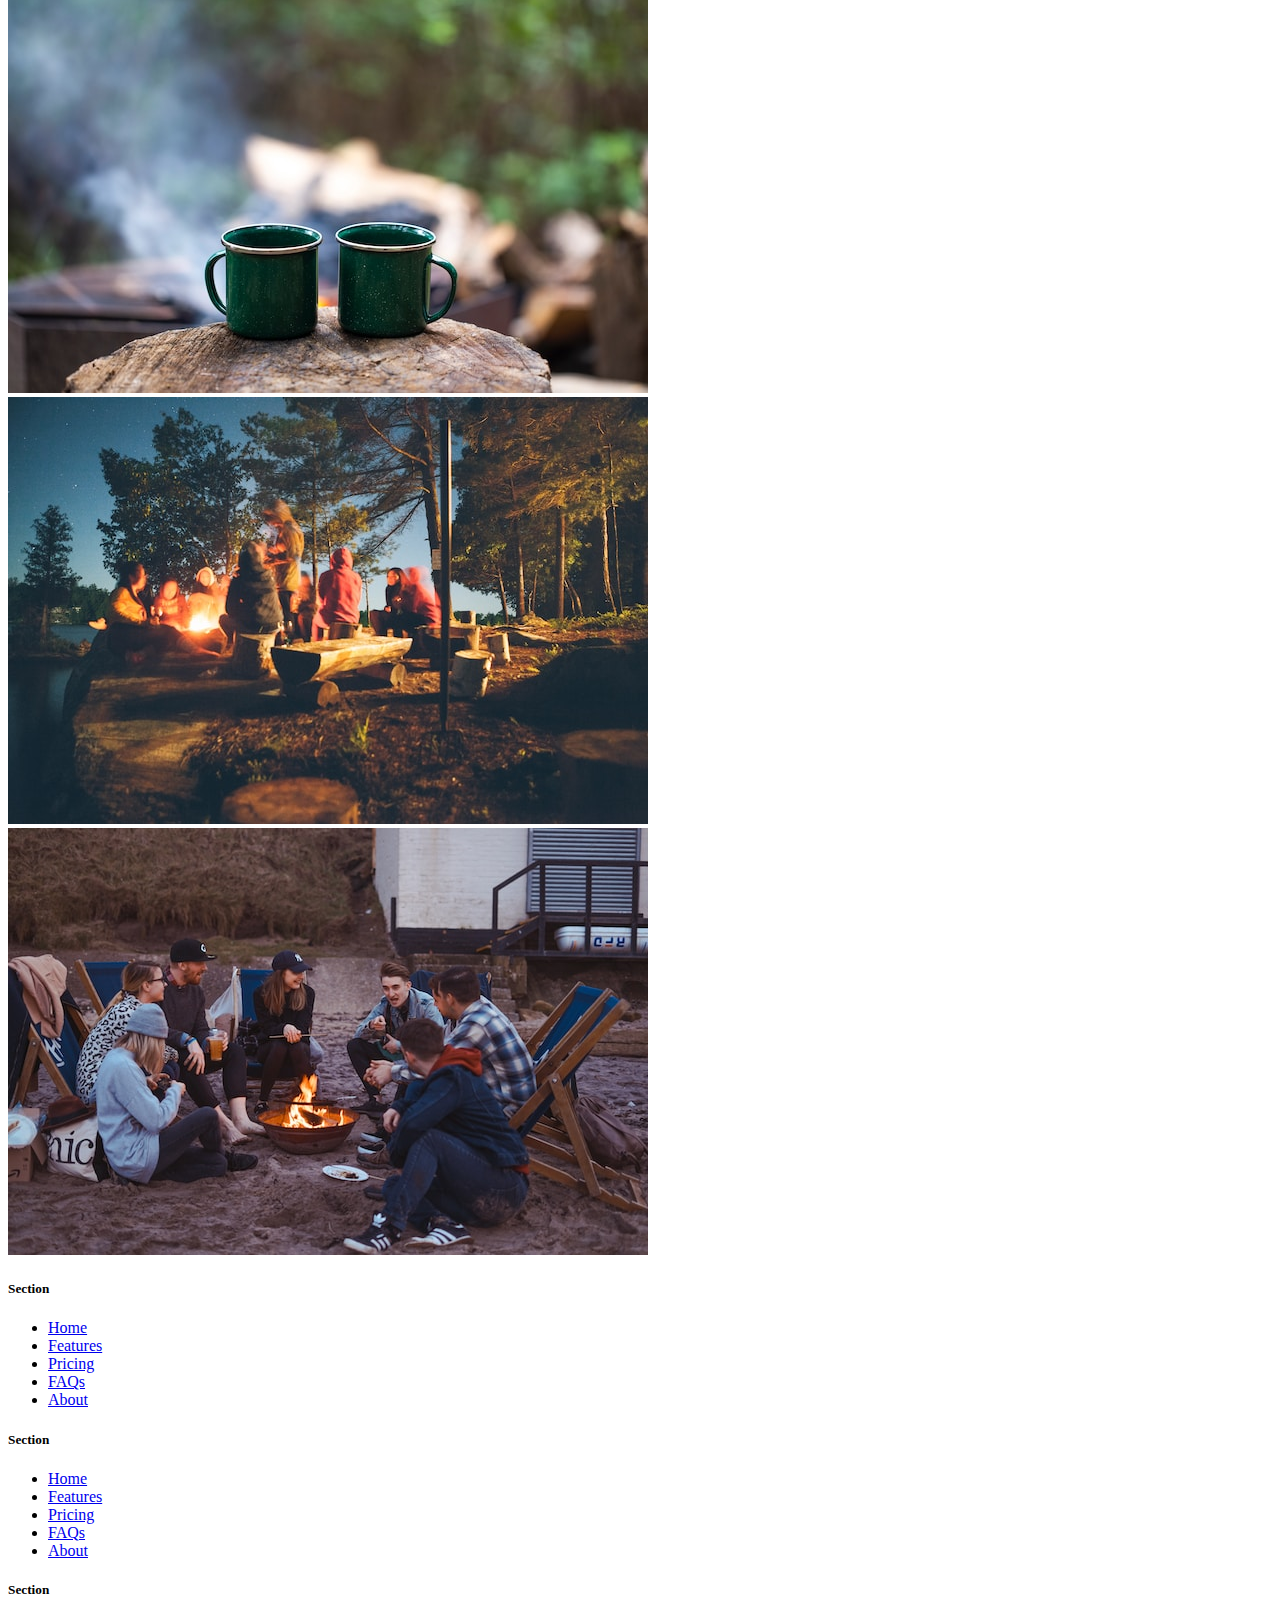
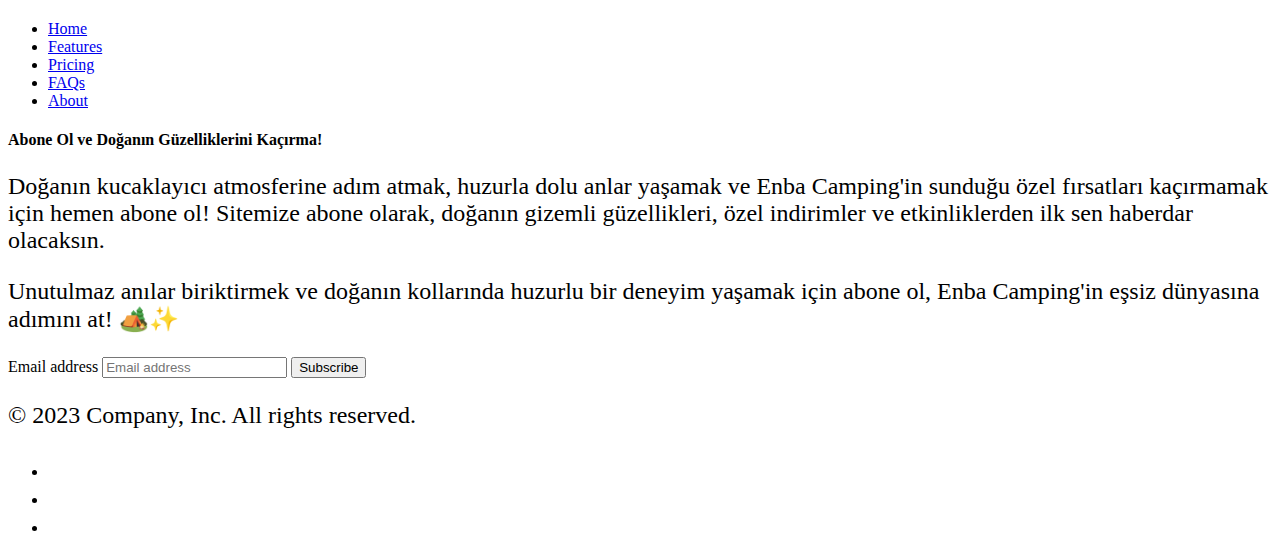
==== commit 7a576db9: "contact ve aboutus siteleri eklendi. Yapısal hatalar giderildi" ====
--- a/index.html
+++ b/index.html
@@ -11,6 +11,7 @@
     <link rel="preconnect" href="https://fonts.googleapis.com">
     <link rel="preconnect" href="https://fonts.gstatic.com" crossorigin>
 
+
 </head>
 
 <body>
@@ -19,8 +20,9 @@
         crossorigin="anonymous"></script>
 
 
+
     <!-- NAV -->
-    <div class="container-fluid ">
+    <div class="container-fluid px-auto">
         <div class="row ">
             <nav class="navbar navbar-expand-lg bg-body-tertiary p-0 ">
                 <div class="container-fluid bg-dark ">
@@ -33,10 +35,10 @@
                     </button>
                     <div class="collapse navbar-collapse" id="navbarNavAltMarkup">
                         <div class="navbar-nav ms-auto"><!-- ms-auto ile navbar kısmı sağa gitti ama nasıl? -->
-                            <a class="nav-link active text-light text-center" aria-current="page" href="index.html">Home</a>
+                            <a class="nav-link active text-light text-center" aria-current="page"
+                                href="index.html">Home</a>
                             <a class="nav-link text-light text-center" href="aboutus.html">About us</a>
-                            <a class="nav-link text-light text-center" href="vision.html">vision</a>
-                            <a class="nav-link disabled text-light text-center" href="contact.html"
+                            <a class="nav-link text-light text-center" href="contact.html"
                                 aria-disabled="true">Contact</a>
                         </div>
                     </div>
@@ -60,19 +62,25 @@
                         <button type="button" data-bs-target="#carouselExampleIndicators" data-bs-slide-to="2"
                             aria-label="Slide 3"></button>
                     </div>
-                    <div class="carousel-inner">
-                        <div class="carousel-item active">
-                            <img src="https://picsum.photos/seed/picsum/2000/400" alt="" class="w-100">
+                    <div id="hero-carousel" class="carousel slide" data-bs-ride="carousel">
+
+                        <div class="carousel-inner">
+                            <div class="carousel-item active c-item">
+                                <img src="images/lesly-derksen-F4fH5dAfZnE-unsplash.jpg" class="d-block w-100 c-img"
+                                    alt="slide1">
+                            </div>
+                            <div class="carousel-item c-item">
+                                <img src="images/alfred-boivin-XoM0eYSXWMs-unsplash.jpg" class=" d-block w-100 c-img "
+                                    alt="slide2">
+                            </div>
+                            <div class="carousel-item c-item">
+                                <img src="images/mattias-helge-CAk3Rl75CD8-unsplash.jpg" class="d-block w-100 c-img"
+                                    alt="slide3">
+                                <!-- GÖRSELLERİN BOYUTLARINI AYARLAYAMADIM! -->
+                            </div>
                         </div>
-                        <div class="carousel-item">
-                            <img src="images/pc.jpg" alt="">
-                        </div>
-                        <div class="carousel-item">
-                            <img src="images/989600.jpg" height="600" width="1950"
-                                alt=""><!-- GÖRSELLERİN BOYUTLARINI AYARLAYAMADIM! -->
-                        </div>
-                    </div>
-                    <button class="carousel-control-prev" type="button" data-bs-target="#carouselExampleFade"
+                    </div>
+                    <button class=" carousel-control-prev" type="button" data-bs-target="#carouselExampleFade"
                         data-bs-slide="prev">
                         <span class="carousel-control-prev-icon" aria-hidden="true"></span>
                         <span class="visually-hidden">Previous</span>
@@ -89,140 +97,185 @@
     </div>
 
     <!-- CAROUSEL END -->
- 
+
     <!-- JUMB --> <!-- SİTE ORTASINDA BULUNAN DİKKAT ÇEKİCİ METİN -->
     <div class="container-fluid">
         <div class="row bg-dark border-top border-bottom">
             <div class="col-sm-8 offset-sm-2">
-                <div class="p-5  bg-body-tertiary rounded-3 jumb ">
+                <div class="p-5 bg-body-tertiary rounded-3 jumb my-4">
                     <div class="container-fluid py-5 text-center">
                         <h1 class="display-2 fw-bold ">Enba Camping</h1>
-                        <p class=" fs-4 ">enba camping ile ilgili text Lorem ipsum dolor sit amet consectetur
-                            adipisicing elit. Tempora accusantium ut impedit earum vero deleniti!</p>
-                        <button class="btn btn-primary btn-lg text" type="button">Bize ulaşın</button>
-                    </div>
-                </div>
-            </div>
-        </div>
-        <!-- JUMB END -->
-
-        <!-- ABOUT US -->
-        <div class="container-fluid p-0 bg-dark text-light">
-            <div class="row">
-                <div class="col-sm-6 ps-0">
-                    <img src="images/989600.jpg" alt="" class="w-100 ">
-                </div>
-                <div class="col-sm-6 d-flex justify-content-center align-items-center ">
-                    <div class="text-center">
-                        <h2 class="fw-bold display-4 ">About Us</h2><!-- ABOUT US YANINDAKİ BOŞLUK GİTMEDİ -->
-
-                        <p>Lorem, ipsum dolor sit amet consectetur adipisicing elit. Aspernatur illo hic sit neque
-                            obcaecati
-                            ullam.</p>
-                        <p>Quae enim, ratione debitis nihil, veniam quod culpa cumque similique, soluta inventore
-                            praesentium
-                            cum esse.</p>
-                        <p>Vitae magnam ad debitis, dolor eum, aperiam voluptatem aliquam necessitatibus provident
-                            tenetur
-                            recusandae, reprehenderit numquam.</p>
-
-
-                    </div>
-                </div>
-            </div>
-        </div>
-        <!-- ABOUT US END -->
-
-        <!-- PRODUCT -->
-
-        <div class="container mt-sm-5">
-            <div class="row text-center ">
-                <h1 class="d-flex justify-content-start">Mekanlarımız</h1>
-                <hr>
-                <div class="col-sm-4  mb-2">
-                    <div class="card">
-                        <img src="images/989600.jpg" class="card-img-top" alt="...">
-                        <div class="card-body">
-                            <h5 class="card-title">Card title</h5>
-                            <p class="card-text">Some quick example text to build on the card title and make up the bulk
-                                of the card's content.</p>
-                            <a href="#" class="btn btn-primary">Go somewhere</a>
-                        </div>
-                    </div>
-                </div>
-                <div class="col-sm-4  mb-2">
-                    <div class="card">
-                        <img src="images/989600.jpg" class="card-img-top" alt="...">
-                        <div class="card-body">
-                            <h5 class="card-title">Card title</h5>
-                            <p class="card-text">Some quick example text to build on the card title and make up the bulk
-                                of the card's content.</p>
-                            <a href="#" class="btn btn-primary">Go somewhere</a>
-                        </div>
-                    </div>
-                </div>
-                <div class="col-sm-4  mb-2">
-                    <div class="card">
-                        <img src="images/989600.jpg" class="card-img-top" alt="...">
-                        <div class="card-body">
-                            <h5 class="card-title">Card title</h5>
-                            <p class="card-text">Some quick example text to build on the card title and make up the bulk
-                                of the card's content.</p>
-                            <a href="#" class="btn btn-primary">Go somewhere</a>
-                        </div>
-                    </div>
-                </div>
-
-            </div>
-
-
-            <!-- PRODUCT END -->
-
-            <!-- PROJECT -->
-
-            <div class="row my-4">
-                <div class="col-sm-12">
-                    <h1>Galeri</h1>
-                </div>
-                <div class="col-sm col-6 mb-1"><img src="https://picsum.photos/id/37/100/80" alt=""
-                        class="w-100 img-thumbnail">
-                </div>
-                <div class="col-sm col-6 mb-1"><img src="https://picsum.photos/id/27/100/80" alt=""
-                        class="w-100 img-thumbnail">
-                </div>
-                <div class="col-sm col-6 mb-1"><img src="https://picsum.photos/id/297/100/80" alt=""
-                        class="w-100 img-thumbnail">
-                </div>
-                <div class="col-sm col-6 mb-1"><img src="https://picsum.photos/id/247/100/80" alt=""
-                        class="w-100 img-thumbnail">
-                </div>
-                <div class="col-sm col-6 mb-1"><img src="https://picsum.photos/id/7/100/80" alt=""
-                        class="w-100 img-thumbnail">
-                </div>
-                <div class="col-sm col-6 mb-1"><img src="https://picsum.photos/id/9/100/80" alt=""
-                        class="w-100 img-thumbnail">
-                </div>
-            </div>
-        </div>
-        <!-- .col-sm*8>img.w-100[src="https://picsum.photos/id/2$/100/80"] -->
-    </div>
+                        <p class=" fs-4 pt-3"> Doğayla Buluşma Noktanız!
+
+                            Yeşillikler içindeki sakin kaçışınız Enba Camping'de sizi bekliyor. Modern kamp
+                            olanakları,
+                            konforlu çadır ve karavan alanları ile unutulmaz bir doğa deneyimi yaşayın. Doğal
+                            güzellikler, aktiviteler ve huzurlu atmosferimizle Enba Camping, kamp tutkunları için
+                            ideal
+                            bir destinasyon. Şehir stresinden uzaklaşın, Enba Camping'de gerçek bir doğa kaçamağına
+                            hazır olun! 🏕️🌳✨</p>
+                        <a href="mailto:###@gmail.com">
+                            <button class="btn btn-dark btn-lg mt-3" type="button">
+                                Bize ulaşın
+                            </button>
+                        </a>
+
+                    </div>
+                </div>
+            </div>
+        </div>
+    </div>
+    <!-- JUMB END -->
+
+    <!-- ABOUT US -->
+    <div class="container-fluid p-0 bg-dark text-light ">
+        <div class="row ">
+            <div class="col-sm-6 ps-0">
+                <img src="images/lesly-derksen-F4fH5dAfZnE-unsplash.jpg" alt="" class=" d-block w-100 c-img ">
+            </div>
+            <div class="col-sm-6 d-flex justify-content-center align-items-center ">
+                <div class="text-center">
+                    <h2 class="fw-bold display-4 mb-3 ">Neden Enba ?</h2><!-- ABOUT US YANINDAKİ BOŞLUK GİTMEDİ -->
+                    <div class="mb-5">
+                        <ul>
+                            <h5>Doğa ile Bütünleşik Konsept</h5>
+                            <li>
+                                Enba Camping, doğayla iç içe bir konsept sunarak diğer kamp alanlarından ayrılır.
+                                Yeşillikler içinde konumlanmış, gölet manzaralı çadır alanlarından orman içi karavan
+                                parkına kadar geniş bir doğal zenginlik sunar.
+                            </li>
+                            <br>
+
+                            <h5>Çeşitli Konaklama Seçenekleri</h5>
+                            <li>
+                                Enba Camping, çeşitli konaklama seçenekleri sunarak farklı tercihlere hitap eder.
+                                Karavan parkı, çadırlı kamp alanı ve dağ evi gibi konaklama birimleri ile
+                                misafirlerimize geniş bir seçenek yelpazesi sunar.
+                            </li>
+                            <br>
+                            <h5>Zengin Aktiviteler ve Eğlence</h5>
+                            <li>
+                                Kamp alanımız, sadece konaklama değil, aynı zamanda zenginleştirici aktivitelerle
+                                dolu
+                                bir deneyim sunar. Doğa yürüyüşleri, kamp ateşleri, açık hava etkinlikleri ve daha
+                                fazlası ile tatilinizi renklendiririz.
+                            </li>
+                            <br>
+                            <h5>Sürdürülebilir ve Çevre Dostu Yaklaşım</h5>
+                            <li>
+                                Enba Camping, sürdürülebilir turizm prensiplerine bağlı kalarak çevre dostu bir kamp
+                                deneyimi sunar. Doğanın korunması ve sürdürülebilirlik ilkelerine duyarlı bir
+                                şekilde
+                                faaliyet gösterir.
+                            </li>
+
+                        </ul>
+                    </div>
+
+
+                </div>
+            </div>
+        </div>
+    </div>
+    <!-- ABOUT US END -->
+
+    <!-- PRODUCT -->
+
+    <div class="container mt-sm-5">
+        <div class="row text-center ">
+            <h1 class="d-flex justify-content-center">Mekanlarımız</h1>
+            <hr>
+            <div class="col-sm-4  mb-2">
+                <div class="card">
+                    <img src="images/card2.jpg" class="card-img-top" alt="...">
+                    <div class="card-body">
+                        <h5 class="card-title">Orman İçi Karavan Parkı</h5>
+                        <p class="card-text">Ormanın içinde konumlanan karavan parkımız, tam anlamıyla bir doğa
+                            kaçamağı
+                            sunuyor. Ormanın huzurlu atmosferinde kendinizi kaybedin. Karavanınızla konforlu bir
+                            konaklama deneyimi yaşayın.</p>
+                        <a href="mailto:###@gmail.com" class="btn btn-dark">Rezervasyon için tıklayınız</a>
+                    </div>
+                </div>
+            </div>
+            <div class="col-sm-4  mb-2">
+                <div class="card">
+                    <img src="images/card3.jpg" class="card-img-top" alt="...">
+                    <div class="card-body">
+                        <h5 class="card-title">Orman İçi Çadırlı Kamp</h5>
+                        <p class="card-text">Orman içi çadırlı kamp alanımız, doğa severler için bir cennet. Gölgeli
+                            ağaçlar arasında konumlanan çadırlarımızda, kuş cıvıltıları ve huzur içinde bir
+                            konaklama
+                            deneyimi sizi bekliyor.</p>
+                        <a href="mailto:###@gmail.com" class="btn btn-dark">Rezervasyon için tıklayınız</a>
+                    </div>
+                </div>
+            </div>
+            <div class="col-sm-4  mb-2">
+                <div class="card">
+                    <img src="images/card1.jpg" class="card-img-top" alt="...">
+                    <div class="card-body">
+                        <h5 class="card-title">Dağ Evi </h5>
+                        <p class="card-text">Dağ evimiz, şehrin gürültüsünden uzak,huzurlu bir konaklama imkanı
+                            sunuyor.
+                            Ferah odalarımızda dağ manzarasının keyfini çıkarabilir, gölet kenarındaki aktivitelerle
+                            vakit geçirebilirsiniz.</p>
+                        <a href="mailto:###@gmail.com" class="btn btn-dark">Rezervasyon için tıklayınız</a>
+                    </div>
+                </div>
+            </div>
+
+        </div>
+    </div>
+
+    <!-- PRODUCT END -->
+
+    <!-- PROJECT -->
+
+    <div class="row my-4">
+        <div class="col-sm-12">
+            <h1 class="d-flex justify-content-center">Galeri</h1>
+            <hr>
+        </div>
+        <div class="col-sm col-6 mb-1"><img src="images/galeri/hichem-meghachou-7I-Rj_E9ihI-unsplash.jpg" alt=""
+                class="w-100 img-thumbnail">
+        </div>
+        <div class="col-sm col-6 mb-1"><img src="images/galeri/jimmy-conover-J_XuXX9m0KM-unsplash.jpg" alt=""
+                class="w-100 img-thumbnail">
+        </div>
+        <div class="col-sm col-6 mb-1"><img src="images/galeri/josh-campbell-UbbjVyibFuc-unsplash.jpg" alt=""
+                class="w-100 img-thumbnail">
+        </div>
+        <div class="col-sm col-6 mb-1"><img src="images/galeri/shelby-cohron-ESNV6KmLJMg-unsplash.jpg" alt=""
+                class="w-100 img-thumbnail">
+        </div>
+        <div class="col-sm col-6 mb-1"><img src="images/galeri/tegan-mierle-fDostElVhN8-unsplash.jpg" alt=""
+                class="w-100 img-thumbnail">
+        </div>
+        <div class="col-sm col-6 mb-1"><img src="images/galeri/toa-heftiba-x9I-6yoXrXE-unsplash.jpg" alt=""
+                class="w-100 img-thumbnail">
+        </div>
+    </div>
+
+    <!-- .col-sm*8>img.w-100[src="https://picsum.photos/id/2$/100/80"] -->
+
     <!-- PROJECT END -->
 
     <!-- FOOTER -->
-    <div class="bg-dark text-light"> <!-- YAZILAR BEYAZ OLMUYOR -->
+    <div class="bg-dark text-light">
         <div class="container">
             <footer class="pt-5 mt-5 ">
                 <div class="row ">
                     <div class="col-6 col-md-2 mb-3">
                         <h5>Section</h5>
                         <ul class="nav flex-column ">
-                            <li class="nav-item mb-2"><a href="#" class="nav-link p-0 text-body-secondary">Home</a></li>
-                            <li class="nav-item mb-2"><a href="#" class="nav-link p-0 text-body-secondary">Features</a>
-                            </li>
-                            <li class="nav-item mb-2"><a href="#" class="nav-link p-0 text-body-secondary">Pricing</a>
-                            </li>
-                            <li class="nav-item mb-2"><a href="#" class="nav-link p-0 text-body-secondary">FAQs</a></li>
-                            <li class="nav-item mb-2"><a href="#" class="nav-link p-0 text-body-secondary">About</a>
+                            <li class="nav-item mb-2"><a href="#" class="nav-link p-0 text-light">Home</a></li>
+                            <li class="nav-item mb-2"><a href="#" class="nav-link p-0 text-light">Features</a>
+                            </li>
+                            <li class="nav-item mb-2"><a href="#" class="nav-link p-0 text-light">Pricing</a>
+                            </li>
+                            <li class="nav-item mb-2"><a href="#" class="nav-link p-0 text-light">FAQs</a></li>
+                            <li class="nav-item mb-2"><a href="#" class="nav-link p-0 text-light">About</a>
                             </li>
                         </ul>
                     </div>
@@ -230,13 +283,13 @@
                     <div class="col-6 col-md-2 mb-3">
                         <h5>Section</h5>
                         <ul class="nav flex-column">
-                            <li class="nav-item mb-2"><a href="#" class="nav-link p-0 text-body-secondary">Home</a></li>
-                            <li class="nav-item mb-2"><a href="#" class="nav-link p-0 text-body-secondary">Features</a>
-                            </li>
-                            <li class="nav-item mb-2"><a href="#" class="nav-link p-0 text-body-secondary">Pricing</a>
-                            </li>
-                            <li class="nav-item mb-2"><a href="#" class="nav-link p-0 text-body-secondary">FAQs</a></li>
-                            <li class="nav-item mb-2"><a href="#" class="nav-link p-0 text-body-secondary">About</a>
+                            <li class="nav-item mb-2"><a href="#" class="nav-link p-0 text-light">Home</a></li>
+                            <li class="nav-item mb-2"><a href="#" class="nav-link p-0 text-light">Features</a>
+                            </li>
+                            <li class="nav-item mb-2"><a href="#" class="nav-link p-0 text-light">Pricing</a>
+                            </li>
+                            <li class="nav-item mb-2"><a href="#" class="nav-link p-0 text-light">FAQs</a></li>
+                            <li class="nav-item mb-2"><a href="#" class="nav-link p-0 text-light">About</a>
                             </li>
                         </ul>
                     </div>
@@ -244,21 +297,34 @@
                     <div class="col-6 col-md-2 mb-3">
                         <h5>Section</h5>
                         <ul class="nav flex-column">
-                            <li class="nav-item mb-2"><a href="#" class="nav-link p-0 text-body-secondary">Home</a></li>
-                            <li class="nav-item mb-2"><a href="#" class="nav-link p-0 text-body-secondary">Features</a>
-                            </li>
-                            <li class="nav-item mb-2"><a href="#" class="nav-link p-0 text-body-secondary">Pricing</a>
-                            </li>
-                            <li class="nav-item mb-2"><a href="#" class="nav-link p-0 text-body-secondary">FAQs</a></li>
-                            <li class="nav-item mb-2"><a href="#" class="nav-link p-0 text-body-secondary">About</a>
+                            <li class="nav-item mb-2"><a href="#" class="nav-link p-0 text-light">Home</a></li>
+                            <li class="nav-item mb-2"><a href="#" class="nav-link p-0 text-light">Features</a>
+                            </li>
+                            <li class="nav-item mb-2"><a href="#" class="nav-link p-0 text-light">Pricing</a>
+                            </li>
+                            <li class="nav-item mb-2"><a href="#" class="nav-link p-0 text-light">FAQs</a></li>
+                            <li class="nav-item mb-2"><a href="#" class="nav-link p-0 text-light">About</a>
                             </li>
                         </ul>
                     </div>
 
                     <div class="col-md-5 offset-md-1 mb-3">
                         <form>
-                            <h5>Subscribe to our newsletter</h5>
-                            <p>Monthly digest of what's new and exciting from us.</p>
+                            <h4>
+                                Abone Ol ve Doğanın Güzelliklerini Kaçırma!</h4>
+                            <p class="fs-6">Doğanın kucaklayıcı atmosferine adım atmak, huzurla dolu anlar yaşamak
+                                ve
+                                Enba Camping'in sunduğu özel fırsatları kaçırmamak için hemen abone ol! Sitemize
+                                abone
+                                olarak, doğanın gizemli güzellikleri, özel indirimler ve etkinliklerden ilk sen
+                                haberdar
+                                olacaksın.</p>
+                            <p class="fs-6">
+                                Unutulmaz anılar biriktirmek ve doğanın kollarında huzurlu bir deneyim yaşamak için
+                                abone ol, Enba Camping'in eşsiz dünyasına adımını at! 🏕️✨
+                            </p>
+
+
                             <div class="d-flex flex-column flex-sm-row w-100 gap-2">
                                 <label for="newsletter1" class="visually-hidden">Email address</label>
                                 <input id="newsletter1" type="text" class="form-control" placeholder="Email address">
@@ -285,10 +351,10 @@
             </footer>
         </div>
     </div>
+
     <!-- FOOTER END -->
-    </div>
-
-  
+
+
 </body>
 
 </html>--- a/style/style.css
+++ b/style/style.css
@@ -12,3 +12,15 @@
  font-size: 24px;
  
 }
+
+.c-item
+{
+    height: 480px;
+}
+.c-img
+{
+    height: 100%;
+    object-fit: cover;
+    filter:brightness(0.9)
+
+}
